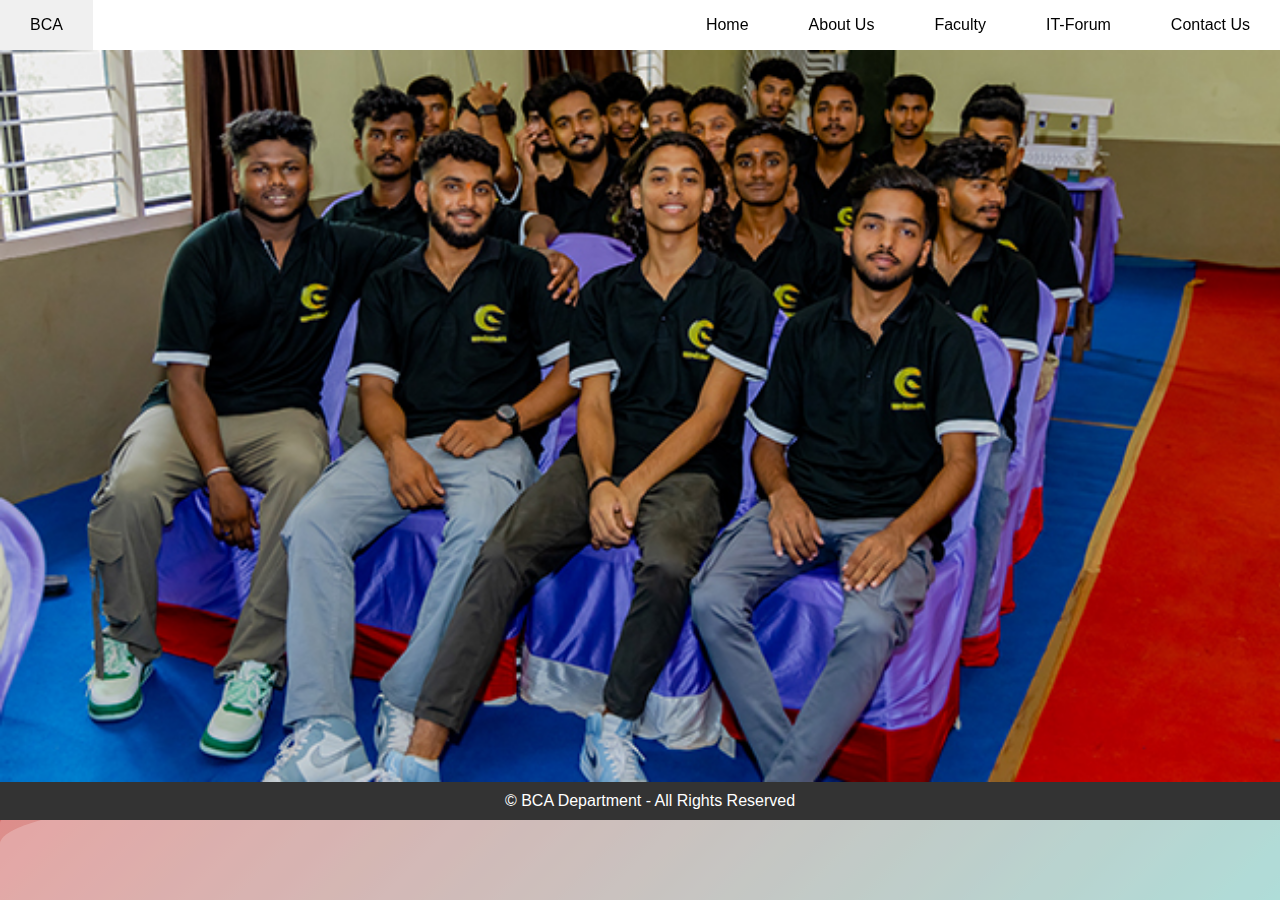
==== index.html @ 91f1d063 "small change in faculty" ====
<!DOCTYPE html>
<html lang="en">

<head>
    <meta charset="UTF-8">
    <meta http-equiv="X-UA-Compatible" content="IE=edge">
    <meta name="viewport" content="width=device-width, initial-scale=1.0">
    <title>BCA Department Website</title>
    <link rel="stylesheet" href="style.css">
    <link rel="stylesheet" href="css/navbar.css">
    <link rel="stylesheet" href="css/faculty.css">
    <link rel="stylesheet" href="./css/home.css">
    <link rel="stylesheet" href="css/itforum.css">
    <link rel="stylesheet" href="css/about.css">
    <link rel="stylesheet" href="css/sidebar-animation.css">
    <!-- <link rel="stylesheet" href="/css/navbar.css"> -->
</head>

<body>
    <!-- Navigation Bar -->
     <div class="new-nav">
    <input class="menu-icon" type="checkbox" id="menu-icon" name="menu-icon"/>
    <label for="menu-icon"></label>
    <nav class="nav"> 		
        <ul class="pt-5">
            <li><a href="index.html">Home</a></li>
            <li><a href="pages/about.html" style="font-size: 30px;">About Us</a></li>
            <li><a href="pages/faculty.html" style="font-size: 30px;">Faculty</a></li>
            <li><a href="pages/it-forum.html" style="font-size: 30px;">IT-Forum</a></li>
            <li><a href="pages/contact.html" style="font-size: 30px;">Contact Us</a></li>
        </ul>
    </nav>
    </div>
    <nav class="side">
        <ul>
            <li><a href="#">BCA</a></li>
            <li class="hideOnMobile"><a href="#" >Home</a></li>
            <li class="hideOnMobile"><a href="pages/about.html" >About Us</a></li>
            <li class="hideOnMobile"><a href="pages/faculty.html" >Faculty</a></li>
            <li class="hideOnMobile"><a href="pages/it-forum.html" >IT-Forum</a></li>
            <li class="hideOnMobile"><a href="pages/contact.html" >Contact Us</a></li>
            
        </ul>
    </nav>

    <!-- BACKGROUND  -->
    <div class="wave"></div>
    <div class="wave"></div>
    <div class="wave"></div>
    
    
    <!-- BACKGROUND  -->

    <!-- Content Section -->
    <div class="content">

        <!-- Home section  -->
        <div id="home">
            <!-- slider section -->
            <div class="slider">
                <figure>
                    <img id="slide-1" src="./slider images/photo1.jpg" alt="">
                    <img id="slide-2" src="./slider images/photo2.jpg" alt="">
                    <img id="slide-3" src="./slider images/photo3.jpg" alt="">
                    <img id="slide-4" src="./slider images/photo4.jpg" alt="">
                    <img id="slide-5" src="./slider images/photo5.jpg" alt="">
                    <img id="slide-6" src="./slider images/photo6.jpg" alt="">
                    <img id="slide-7" src="./slider images/photo7.jpg" alt="">
                    <img id="slide-8" src="./slider images/photo8.jpg" alt="">
                    <img id="slide-11" src="./slider images/photo1.jpg" alt="">
                </figure>

                <!-- black overly  -->
                <div class="black-overly">

                </div>
                <!-- black overly end  -->
            </div>
            <!-- slider end -->
        </div>
    </div>

    <!-- Footer Section -->
    <footer>
        <p>© BCA Department - All Rights Reserved</p>
    </footer>

    <script src="javascript/navbar.js"></script>
    <script src="javascript/faculty.js"></script>
    <script src="javascript/itforum.js"></script>
    <script src="javascript/about.js"></script>
    <!-- <script src="/javascript/navbar.js"></script> -->
</body>

</html>
---- style.css ----
*{
    margin: 0;
    padding: 0;
}

body {
    margin: auto;
    font-family: -apple-system, BlinkMacSystemFont, sans-serif;
    overflow: auto;
    background: linear-gradient(315deg, rgba(101,0,94,1) 3%, rgba(60,132,206,1) 38%, rgba(48,238,226,1) 68%, rgba(255,25,25,1) 98%);
    animation: gradient 15s ease infinite;
    background-size: 400% 400%;
    background-attachment: fixed;
}

/* .hidden {
    display: none;
} */

footer {
    background-color: #333;
    color: white;
    text-align: center;
    padding: 10px;
    width: 100%;
    position: relative;


}


@keyframes gradient {
    0% {
        background-position: 0% 0%;
    }
    50% {
        background-position: 100% 100%;
    }
    100% {
        background-position: 0% 0%;
    }
}

.wave {
    background: rgb(255 255 255 / 25%);
    border-radius: 1000% 1000% 0 0;
    position: fixed;
    width: 200%;
    height: 12em;
    animation: wave 10s -3s linear infinite;
    transform: translate3d(0, 0, 0);
    opacity: 0.8;
    bottom: 0;
    left: 0;
    z-index: -1;
}

.wave:nth-of-type(2) {
    bottom: -1.25em;
    animation: wave 18s linear reverse infinite;
    opacity: 0.8;
}

.wave:nth-of-type(3) {
    bottom: -2.5em;
    animation: wave 20s -1s reverse infinite;
    opacity: 0.9;
}

@keyframes wave {
    2% {
        transform: translateX(1);
    }

    25% {
        transform: translateX(-25%);
    }

    50% {
        transform: translateX(-50%);
    }

    75% {
        transform: translateX(-25%);
    }

    100% {
        transform: translateX(1);
    }
}
---- css/navbar.css ----
.side{
    background-color: white;
    box-shadow: 3px 3px 5px rgba(0, 0, 0, 0.1);
  }
.side ul{
    width: 100%;
    list-style: none;
    display: flex;
    justify-content: flex-end;
    align-items: center;
}
.side li{
    height: 50px;
}
.side a{
    height: 100%;
    padding: 0 30px;
    text-decoration: none;
    display: flex;
    align-items: center;
    color: black;
}
.side a:hover{
    background-color: #f0f0f0;
}
.side li:first-child{
    margin-right: auto;
}
.new-nav{
  display: none;
}
/* .sidebar{
    position: fixed;
    top: 0; 
    right: 0;
    height: 100vh;
    width: 250px;
    background-color: rgba(88, 165, 248, 0.15);
    backdrop-filter: blur(12px);
    box-shadow: -10px 0 10px rgba(0, 0, 0, 0.1);
    list-style: none;
    display: none;
    flex-direction: column;
    align-items: flex-start;
    justify-content: flex-start;
    z-index: 2;
}
.sidebar li{
    width: 100%;
}
.sidebar a{
    width: 100%;
} */
/* .menu-button{
    display: none;
} */
 
@media(max-width: 800px){
  .hideOnMobile{
    display: none;
  }
  .new-nav{
    display: block;
    
  }
  .side{
    height:120px;
  }
  /* .menu-button{
      display: block;
  } */
}
@media(max-width: 400px){
  /* .sidebar{
    width: 100%;
  } */
}
@media(min-width:800 ){
    /* .sidebar{
      
      display: none;

    } */
  }
  @media(max-width: 1250px){
    .side{
      height:60px;
    }
  }
  @media(max-width: 1225px){
    .side{
      height:65px;
    }
  }
  @media(max-width: 1200px){
    .side{
      height:70px;
    }
  }
  @media(max-width: 1175px){
    .side{
      height:75px;
    }
  }
  @media(max-width: 1150px){
    .side{
      height:80px;
    }
  }
  @media(max-width: 1125px){
    .side{
      height:85px;
    }
  }
  @media(max-width: 1100px){
    .side{
      height:89px;
    }
  }
  @media(max-width: 1075px){
    .side{
      height:92.5px;
    }
  }
  @media(max-width: 1050px){
    .side{
      height:95px;
    }
  }
  @media(max-width: 1025px){
    .side{
      height:97.5px;
    }
  }
  @media(max-width: 1000px){
    .side{
      height:100px;
    }
  }
  @media(max-width: 975px){
    .side{
      height:102.5px;
    }
  }
  @media(max-width: 950px){
    .side{
      height:105px;
    }
  }
  @media(max-width: 925px){
    .side{
      height:107.5px;
    }
  }
  @media(max-width: 900px){
    .side{
      height:110px;
    }
  }
  @media(max-width: 875px){
    .side{
      height:112.5px;
    }
  }
  @media(max-width: 850px){
    .side{
      height:115px;
    }
  }
  @media(max-width: 825px){
    .side{
      height:117.5px;
    }
  }

  /* Adding Animation to the sidebar */
 
/* Animating the width of an element */
---- css/faculty.css ----
.faculty{
  margin:20px;
}
#ourfaculty{
    text-align: center;
    margin-top: 20px;
}
#bcahead{
    display: flex;
    flex-wrap: wrap;
    justify-content: center;
    gap: 20px;
}
.person-card {
    display: flex;
    flex-direction: column;
    align-items: center;
    padding: 20px;
    border: 1px solid #021c20;
    border-radius: 8px;
    background-color: rgba(7, 172, 255, 0.2);
    box-shadow: 0 2px 4px rgba(0, 0, 0, 0.1);
    margin: 10px;
    max-width: 300px;
    animation: fadeIn 1s ease-in-out;
    width: 40%;
    min-width: 250px;
}

.person-image {
    width: 100px;
    height: 100px;
    border-radius: 50%;
    object-fit: cover;
    margin-bottom: 10px;
}

.person-name {
    font-weight: bold;
    font-size: 18px;
    margin-bottom: 5px;
}

.person-info {
    font-size: 14px;
    color: #777;
}

@keyframes fadeIn {
    from {
        opacity: 0;
        transform: translateY(-10px);
    }
    to {
        opacity: 1;
        transform: translateY(0);
    }
}
/* @media(max-width:900px){
    #bcahead{
        display: block;
    }
} */

/* Faculty */



.faculty-container {
    display: flex;
    flex-wrap: wrap;
    justify-content: center;
    gap: 20px;
    margin-top: 50px;
    margin-bottom: 50px;
}

.faculty-card {
    background-color: #fff;
    border-radius: 8px;
    box-shadow: 0 2px 4px rgba(0, 0, 0, 0.1);
    padding: 20px;
    text-align: center;
    width: 220px;
    animation: fadeIn 1s ease-in-out;
}

.faculty-image {
    width: 100px;
    height: 100px;
    border-radius: 50%;
    object-fit: cover;
    margin-bottom: 10px;
}

.faculty-name {
    font-weight: bold;
    font-size: 16px;
}

.faculty-info {
    font-size: 14px;
    color: #777;
}

@keyframes fadeIn {
    from {
        opacity: 0;
        transform: translateY(-10px);
    }
    to {
        opacity: 1;
        transform: translateY(0);
    }
}


/* Animation for H1 tag */
.gradient-h1 {
    background: linear-gradient(45deg, #fb770b, #275fb3);
    -webkit-background-clip: text;
    color: transparent;
    font-size: 36px;
    animation: gradientFade 3s infinite alternate;
}

@keyframes gradientFade {
    from {
        opacity: 0.8;
    }
    to {
        opacity: 1;
    }
}

/* Pop Window */

.modal {
            display: none;
            position: fixed;
            z-index: 1;
            left: 0;
            top: 0;
            width: 100%;
            height: 100%;
            overflow: auto;
            background-color: rgba(0, 0, 0, 0.4);
        }

        /* Modal Content/Box */
        .modal-content {
            background-color: #fefefe;
            margin: 15% auto;
            padding: 20px;
            border: 1px solid #888;
            width: 80%;
        }

        /* The Close Button */
        .close {
            color: #aaa;
            float: right;
            font-size: 40px;
            font-weight: bold;
        }
        .close:hover,
        .close:focus {
            color: black;
            text-decoration: none;
            cursor: pointer;
        }

    

        /* New popup box */
        


        .popup-container1,.popup-container2,.popup-container3,.popup-container4,.popup-container5,.popup-container6 {
            position: fixed;
            top: 0;
            left: 0;
            width: 100%;
            height: 100%;
            background-color: rgba(0, 0, 0, 0.5);
            display: none;
            justify-content: center;
            align-items: center;
        }
        
        .popup1,.popup2,.popup3,.popup4,.popup5,.popup6 {
            background-color: #fff;
            padding: 20px;
            border-radius: 10px;
            box-shadow: 0 0 10px rgba(0, 0, 0, 0.2);
            width: 50%;
            margin: 40px auto;
        }
        
        .popup1 h2,.popup2 h2,.popup3 h2,.popup4 h2,.popup5 h2,.popup6 h2 {
            margin-top: 0;
        }
        
        .popup1 button,.popup2 button,.popup3 button,.popup4 button,.popup5 button,.popup6 button {
            background-color: #04AA6D;
            color: #fff;
            padding: 10px 20px;
            border: none;
            border-radius: 5px;
            cursor: pointer;
        }
        
        .popup1 button:hover,.popup2 button:hover,.popup3 button:hover,.popup4 button:hover,.popup5 button:hover,.popup6 button:hover {
            background-color: #45a049;
        }
        
        /* Animation styles */
        .popup-container1,.popup-container2 ,.popup-container3 ,.popup-container4 ,.popup-container5 ,.popup-container6  {
            animation: fadeIn 0.5s;
        }
        
        .popup1,.popup2,.popup3,.popup4,.popup5,.popup6 {
            animation: slideIn 0.5s;
        }
        
        @keyframes fadeIn {
            0% {
                opacity: 0;
            }
            100% {
                opacity: 1;
            }
        }
        
        @keyframes slideIn {
            0% {
                transform: translateY(-100%);
            }
            100% {
                transform: translateY(0);
            }
        }



        /* PROFILE DESIGN */

        .profile-container,.rjshetty,.divyaprof,.viyolaser,.sweedlerod,.suchiclass {
            display: flex;
            flex-direction: row;
            align-items: center;
            padding: 20px;
            border: 1px solid #ddd;
            border-radius: 10px;
            box-shadow: 0 0 10px rgba(0, 0, 0, 0.1);
          }
          
          .profile-pic,.profile-pic2,.profile-pic3,.profile-pic4 ,.profile-pic5 ,.profile-pic6 {
            width: 100px;
            height: 100px;
            border-radius: 50%;
            overflow: hidden;
            margin-right: 20px;
          }
          
          .profile-pic img {
            width: 100%;
            height: 100%;
            object-fit: cover;
          }

          /* 2 */

          .profile-pic2 img {
            width: 100%;
            height: 100%;
            object-fit: cover;

          }
          /* 3 */
          .profile-pic3 img {
            width: 100%;
            height: 100%;
            object-fit: cover;
          }
          /* 4 */
          .profile-pic4 img {
            width: 100%;
            height: 100%;
            object-fit: cover;
          }
          /* 5 */
          .profile-pic5 img {
            width: 100%;
            height: 100%;
            object-fit: cover;
          }
          /* 6 */
          .profile-pic6 img {
            width: 100%;
            height: 100%;
            object-fit: cover;
          }


          
          .profile-info,.profile-info2,.profile-info3,.profile-info4,.profile-info5,.profile-info6 {
            flex: 1;
          }
          
          .name,.name2,.name3,.name4,.name5,.name6 {
            font-size: 24px;
            font-weight: bold;
            margin-bottom: 10px;
          }
          
          .designation,.designation2,.designation3,.designation4,.designation5,.designation6 {
            font-size: 18px;
            color: #666;
            margin-bottom: 10px;
          }
          
          .date-of-joining,.date-of-joining2,.date-of-joining3,.date-of-joining4,.date-of-joining5,.date-of-joining6 {
            font-size: 16px;
            color: #999;
            margin-bottom: 20px;
          }
          
          .qualifications,.qualifications2,.qualifications3,.qualifications4,.qualifications5,.qualifications6 {
            list-style: none;
            padding: 0;
            margin: 0;
          }
          
          .qualifications li {
            font-size: 16px;
            margin-bottom: 10px;
          }

          /* 2 */
          .qualifications2 li {
            font-size: 16px;
            margin-bottom: 10px;
          }
          /* 3 */
          .qualifications3 li {
            font-size: 16px;
            margin-bottom: 10px;
          }
          /* 4 */
          .qualifications4 li {
            font-size: 16px;
            margin-bottom: 10px;
          }
          /* 5 */
          .qualifications5 li {
            font-size: 16px;
            margin-bottom: 10px;
          }
          /* 6 */
          .qualifications6 li {
            font-size: 16px;
            margin-bottom: 10px;
          }


          .qualifications li:before {
            content: "\2022";
            font-size: 18px;
            color: #666;
            margin-right: 10px;
          }
/* 2 */
          .qualifications2 li:before {
            content: "\2022";
            font-size: 18px;
            color: #666;
            margin-right: 10px;
          }
          /* 3 */
          .qualifications3 li:before {
            content: "\2022";
            font-size: 18px;
            color: #666;
            margin-right: 10px;
          }
           /* 4 */
           .qualifications4 li:before {
            content: "\2022";
            font-size: 18px;
            color: #666;
            margin-right: 10px;
          }
           /* 5 */
           .qualifications5 li:before {
            content: "\2022";
            font-size: 18px;
            color: #666;
            margin-right: 10px;
          }
           /* 6 */
           .qualifications6 li:before {
            content: "\2022";
            font-size: 18px;
            color: #666;
            margin-right: 10px;
          }




/* Button Animations */

/* #open-popup1,#open-popup2,#open-popup3,#open-popup4,#open-popup5,#open-popup6 {
  background-color:rgba(237, 145, 7, 0.3);
  color: #e84b17;
  padding: 5px 10px;
  border: none;
  border-radius: 10px;
  border: 2px solid rgba(149, 149, 4,0.1);
  width:125px;
  height: 28px;
  /* height: 30px; */
  /* cursor: pointer;
  transition: background-color 0.3s, box-shadow 0.3s; Add transition effect
} */

#open-popup1:hover, #open-popup2:hover, #open-popup3:hover, #open-popup4:hover, #open-popup5:hover, #open-popup6:hover {
  background-color: rgba(30, 173, 251, 0.9); /* Change background color on hover */
  box-shadow: 10 10 20px rgba(0, 0, 0, 0.2); /* Add box shadow on hover */
  animation: glow 1s infinite; /* Add glow animation on hover */
}

@keyframes glow {
  0% {
    box-shadow: 0 0 10px rgba(0, 0, 0, 0.2);
  }
  50% {
    box-shadow: 0 0 20px rgba(10, 109, 239, 0.4);
  }
  100% {
    box-shadow: 0 0 10px rgba(233, 8, 158, 0.2);
  }
}


#open-popup1:active,#open-popup2:active ,#open-popup3:active ,#open-popup4:active ,#open-popup5:active ,#open-popup6:active {
  transform: translateY(2px); /* Add press effect on click */
  box-shadow: 0 0 10px rgba(11, 42, 245, 0.1); /* Reduce box shadow on click */
}



@media(max-width:700px){
    .profile-container,.rjshetty,.divyaprof,.viyolaser,.sweedlerod,.suchiclass {
        display: flex;
        flex-direction: column;
        align-items: center;
        padding: 20px;
        border: 1px solid #ddd;
        border-radius: 10px;
        box-shadow: 0 0 10px rgba(0, 0, 0, 0.1);
      }
      .profile-pic,.profile-pic2,.profile-pic3,.profile-pic4,.profile-pic5,.profile-pic6 {
        display: flex;
        flex-direction: row;
        align-items: center;

      }
  }

  .button-89{
    margin: 10px;
  }
---- css/home.css ----
.slider{
    overflow: hidden;
}
.slider figure{
    position: relative;
    width: 1300%;
    margin: 0;
    left: 0;
    animation: 20s slider infinite ease-in-out;
}
.slider img{
    width: 7.7%;
    float: left;
}
@keyframes slider{
0%{
    left: 0;
}
7.7%{
    left:0;
}
12.7%{
    left: -100%;
}
17.7%{
    left: -100%;
}
22.7%{
    left: -200%;
}
27.7%{
    left: -200%;
}
32.7%{
    left: -300%;
}
37.7%{
    left: -300%;
}
42.7%{
    left: -400%;
}
47.7%{
    left:-400%;
}
52.7%{
    left: -500%;
}
57.7%{
    left:-500%;
}
62.7%{
    left:-600%;
}
67.7%{
    left:-600%;
}
72.7%{
    left: -700%;
}
77.7%{
    left: -700%;
}
82.7%{
    left: -800%;
}
87.7%{
    left: -800%;
}
92.7%{
    left: -900%;
}
97.7%{
    left: -900%;
}

}
---- css/itforum.css ----
#bcadep{
    text-align: center;
}
#slogan{
    text-align: center;
}
.heading{
    width: 100%;
    background-color: rgb(135, 181, 86);
}
.it-h1 {
    font-size: 3rem;
}

section {
    padding: 50px;
    max-width: 1200px;
    margin: 0 auto;
}

.it-h2 {
    font-size: 2rem;
    margin-bottom: 20px;
}

.it-p {
    font-size: 1.2rem;
}

.achievement-card, .batch-card, .team-member {
    background-color: white;
    padding: 20px;
    border-radius: 10px;
    box-shadow: 0px 4px 8px rgba(0, 0, 0, 0.1);
    margin-bottom: 20px;
    opacity: 0; /* Hidden initially for fade-in effect */
}

.team-gallery {
    display: flex;
    gap: 20px;
}

.team-member img {
    width: 100px;
    height: 100px;
    border-radius: 50%;
    margin-bottom: 10px;
}

/* Animation classes */
.fade-in {
    opacity: 0;
    transform: translateY(20px);
    animation: fadeInUp 1s forwards;
}

@keyframes fadeInUp {
    to {
        opacity: 1;
        transform: translateY(0);
    }
}
---- css/about.css ----
.about-section {
    background-color: #fff;
    padding: 50px;
    text-align: center;
    box-shadow: 0px 4px 20px rgba(0, 0, 0, 0.1);
    animation: fadeIn 2s ease-in-out;
    max-width: 1200px;
    margin: 50px auto;
    border-radius: 10px;
}

.abt-h1 {
    font-size: 3rem;
    color: #333;
    margin-bottom: 20px;
}

.intro,.mission,.vision {
    font-size: 1.2rem;
    color: #555;
    margin: 20px 0;
    line-height: 1.6;
}

.mission, .vision {
    font-style: italic;
    color: #444;
}

.highlights {
    margin-top: 40px;
}

.abt-h2 {
    font-size: 2.5rem;
    color: #222;
    margin-bottom: 20px;
}

.abt-ul {
    list-style: none;
    padding: 0;
}

.abt-li  {
    font-size: 1.2rem;
    color: #5e57df;
    background-color: #eef;
    padding: 15px;
    margin: 10px 0;
    border-radius: 5px;
    animation: slideIn 0.5s ease-in-out;
}

/* Animations */
@keyframes fadeIn {
    from {
        opacity: 0;
    }
    to {
        opacity: 1;
    }
}

@keyframes slideIn {
    from {
        transform: translateY(50px);
        opacity: 0;
    }
    to {
        transform: translateY(0);
        opacity: 1;
    }
}
---- css/sidebar-animation.css ----
[type="checkbox"]:checked,
[type="checkbox"]:not(:checked){
  position: absolute;
  left: -9999px;
}
.menu-icon:checked + label,
.menu-icon:not(:checked) + label{
  position: fixed;
  top: 63px;
  right: 75px;
  display: block;
  width: 30px;
  height: 30px;
  padding: 0;
  margin: 0;
  cursor: pointer;
  z-index: 10;
}
.menu-icon:checked + label:before,
.menu-icon:not(:checked) + label:before{
  position: absolute;
  content: '';
  display: block;
  width: 30px;
  height: 20px;
  z-index: 20;
  top: 0;
  left: 0;
  border-top: 2px solid #ececee;
  border-bottom: 2px solid #ececee;
  transition: border-width 100ms 1500ms ease, 
              top 100ms 1600ms cubic-bezier(0.23, 1, 0.32, 1),
              height 100ms 1600ms cubic-bezier(0.23, 1, 0.32, 1), 
              background-color 200ms ease,
              transform 200ms cubic-bezier(0.23, 1, 0.32, 1);
}
.menu-icon:checked + label:after,
.menu-icon:not(:checked) + label:after{
  position: absolute;
  content: '';
  display: block;
  width: 22px;
  height: 2px;
  z-index: 20;
  top: 10px;
  right: 4px;
  background-color: #ececee;
  margin-top: -1px;
  transition: width 100ms 1750ms ease, 
              right 100ms 1750ms ease,
              margin-top 100ms ease, 
              transform 200ms cubic-bezier(0.23, 1, 0.32, 1);
}
.menu-icon:checked + label:before{
  top: 10px;
  transform: rotate(45deg);
  height: 2px;
  background-color: #ececee;
  border-width: 0;
  transition: border-width 100ms 340ms ease, 
              top 100ms 300ms cubic-bezier(0.23, 1, 0.32, 1),
              height 100ms 300ms cubic-bezier(0.23, 1, 0.32, 1), 
              background-color 200ms 500ms ease,
              transform 200ms 1700ms cubic-bezier(0.23, 1, 0.32, 1);
}
.menu-icon:checked + label:after{
  width: 30px;
  margin-top: 0;
  right: 0;
  transform: rotate(-45deg);
  transition: width 100ms ease,
              right 100ms ease,  
              margin-top 100ms 500ms ease, 
              transform 200ms 1700ms cubic-bezier(0.23, 1, 0.32, 1);
}

.nav{
  position: fixed;
  top: 33px;
  right: 50px;
  display: block;
  width: 80px;
  height: 80px;
  padding: 0;
  margin: 0;
  z-index: 9;
  overflow: hidden;
  box-shadow: 0 8px 30px 0 rgba(0,0,0,0.3);
  background-color: rgba(24, 20, 239, 0.6);
  backdrop-filter: blur(10px); /* Apply blur effect */
  animation: border-transform 7s linear infinite;
  transition: top 350ms 1100ms cubic-bezier(0.23, 1, 0.32, 1),  
              right 350ms 1100ms cubic-bezier(0.23, 1, 0.32, 1),
              transform 250ms 1100ms ease,
              width 650ms 400ms cubic-bezier(0.23, 1, 0.32, 1),
              height 650ms 400ms cubic-bezier(0.23, 1, 0.32, 1);
}
@keyframes border-transform{
    0%,100% { border-radius: 63% 37% 54% 46% / 55% 48% 52% 45%; } 
  14% { border-radius: 40% 60% 54% 46% / 49% 60% 40% 51%; } 
  28% { border-radius: 54% 46% 38% 62% / 49% 70% 30% 51%; } 
  42% { border-radius: 61% 39% 55% 45% / 61% 38% 62% 39%; } 
  56% { border-radius: 61% 39% 67% 33% / 70% 50% 50% 30%; } 
  70% { border-radius: 50% 50% 34% 66% / 56% 68% 32% 44%; } 
  84% { border-radius: 46% 54% 50% 50% / 35% 61% 39% 65%; } 
}

.menu-icon:checked ~ .nav {
  animation-play-state: paused;
  top: 50%;
  right: 50%;
  transform: translate(50%, -50%);
  width: 200%;
  height: 200%;
  transition: top 350ms 700ms cubic-bezier(0.23, 1, 0.32, 1),  
              right 350ms 700ms cubic-bezier(0.23, 1, 0.32, 1),
              transform 250ms 700ms ease,
              width 750ms 1000ms cubic-bezier(0.23, 1, 0.32, 1),
              height 750ms 1000ms cubic-bezier(0.23, 1, 0.32, 1);
}

.nav ul{
  position: absolute;
  top: 50%;
  left: 0;
  display: block;
  width: 100%;
  padding: 0;
  margin: 0;
  z-index: 6;
  text-align: center;
  transform: translateY(-50%);
  list-style: none;
}
.nav ul li{
  position: relative;
  display: block;
  width: 100%;
  padding: 0;
  margin: 10px 0;
  text-align: center;
  list-style: none;
  pointer-events: none;
  opacity: 0;
  visibility: hidden;
  transform: translateY(30px);
  transition: all 250ms linear;
}
.nav ul li:nth-child(1){
  transition-delay: 200ms;
}
.nav ul li:nth-child(2){
  transition-delay: 150ms;
}
.nav ul li:nth-child(3){
  transition-delay: 100ms;
}
.nav ul li:nth-child(4){
  transition-delay: 50ms;
}
.nav ul li a{
  font-family: algerian;
  font-size: 9vh;
  text-transform: uppercase;
  line-height: 1.2;
  font-weight: 800;
  display: inline-block;
  position: relative;
  color: #ececee;
  transition: all 250ms linear;
}
.nav ul li a:hover{
  text-decoration: none;
  color: #ffeba7;
}
.nav ul li a:after{
  display: block;
  position: absolute;
  top: 50%;
  content: '';
  height: 2vh;
  margin-top: -1vh;
  width: 0;
  left: 0;
  background-color: #353746;
  opacity: 0.8;
  transition: width 250ms linear;
}
.nav ul li a:hover:after{
  width: 100%;
}


.menu-icon:checked ~ .nav  ul li {
  pointer-events: auto;
  visibility: visible;
  opacity: 1;
  transform: translateY(0);
  transition: opacity 350ms ease,
              transform 250ms ease;
}
.menu-icon:checked ~ .nav ul li:nth-child(1){
  transition-delay: 1400ms;
}
.menu-icon:checked ~ .nav ul li:nth-child(2){
  transition-delay: 1480ms;
}
.menu-icon:checked ~ .nav ul li:nth-child(3){
  transition-delay: 1560ms;
}
.menu-icon:checked ~ .nav ul li:nth-child(4){
  transition-delay: 1640ms;
}



.logo {
	position: absolute;
	top: 60px;
	left: 50px;
	display: block;
	z-index: 11;
	transition: all 250ms linear;
}
.logo img {
	height: 26px;
	width: auto;
	display: block;
}



@media screen and (max-width: 991px) {
  .menu-icon:checked + label,
  .menu-icon:not(:checked) + label{
    right: 55px;
  }
  .logo {
    left: 30px;
  }
  .nav{
    right: 30px;
  }
  h1{
    font-size: 9vw;
    -webkit-text-stroke: 2px transparent;
    text-stroke: 2px transparent;
    -webkit-text-fill-color: #ffeba7;
    text-fill-color: #ffeba7;
    color: #ffeba7;
  }
  .nav ul li a{
    font-size: 8vh;
  }
}
---- css/navbar.css ----
.side{
    background-color: white;
    box-shadow: 3px 3px 5px rgba(0, 0, 0, 0.1);
  }
.side ul{
    width: 100%;
    list-style: none;
    display: flex;
    justify-content: flex-end;
    align-items: center;
}
.side li{
    height: 50px;
}
.side a{
    height: 100%;
    padding: 0 30px;
    text-decoration: none;
    display: flex;
    align-items: center;
    color: black;
}
.side a:hover{
    background-color: #f0f0f0;
}
.side li:first-child{
    margin-right: auto;
}
.new-nav{
  display: none;
}
/* .sidebar{
    position: fixed;
    top: 0; 
    right: 0;
    height: 100vh;
    width: 250px;
    background-color: rgba(88, 165, 248, 0.15);
    backdrop-filter: blur(12px);
    box-shadow: -10px 0 10px rgba(0, 0, 0, 0.1);
    list-style: none;
    display: none;
    flex-direction: column;
    align-items: flex-start;
    justify-content: flex-start;
    z-index: 2;
}
.sidebar li{
    width: 100%;
}
.sidebar a{
    width: 100%;
} */
/* .menu-button{
    display: none;
} */
 
@media(max-width: 800px){
  .hideOnMobile{
    display: none;
  }
  .new-nav{
    display: block;
    
  }
  .side{
    height:120px;
  }
  /* .menu-button{
      display: block;
  } */
}
@media(max-width: 400px){
  /* .sidebar{
    width: 100%;
  } */
}
@media(min-width:800 ){
    /* .sidebar{
      
      display: none;

    } */
  }
  @media(max-width: 1250px){
    .side{
      height:60px;
    }
  }
  @media(max-width: 1225px){
    .side{
      height:65px;
    }
  }
  @media(max-width: 1200px){
    .side{
      height:70px;
    }
  }
  @media(max-width: 1175px){
    .side{
      height:75px;
    }
  }
  @media(max-width: 1150px){
    .side{
      height:80px;
    }
  }
  @media(max-width: 1125px){
    .side{
      height:85px;
    }
  }
  @media(max-width: 1100px){
    .side{
      height:89px;
    }
  }
  @media(max-width: 1075px){
    .side{
      height:92.5px;
    }
  }
  @media(max-width: 1050px){
    .side{
      height:95px;
    }
  }
  @media(max-width: 1025px){
    .side{
      height:97.5px;
    }
  }
  @media(max-width: 1000px){
    .side{
      height:100px;
    }
  }
  @media(max-width: 975px){
    .side{
      height:102.5px;
    }
  }
  @media(max-width: 950px){
    .side{
      height:105px;
    }
  }
  @media(max-width: 925px){
    .side{
      height:107.5px;
    }
  }
  @media(max-width: 900px){
    .side{
      height:110px;
    }
  }
  @media(max-width: 875px){
    .side{
      height:112.5px;
    }
  }
  @media(max-width: 850px){
    .side{
      height:115px;
    }
  }
  @media(max-width: 825px){
    .side{
      height:117.5px;
    }
  }

  /* Adding Animation to the sidebar */
 
/* Animating the width of an element */
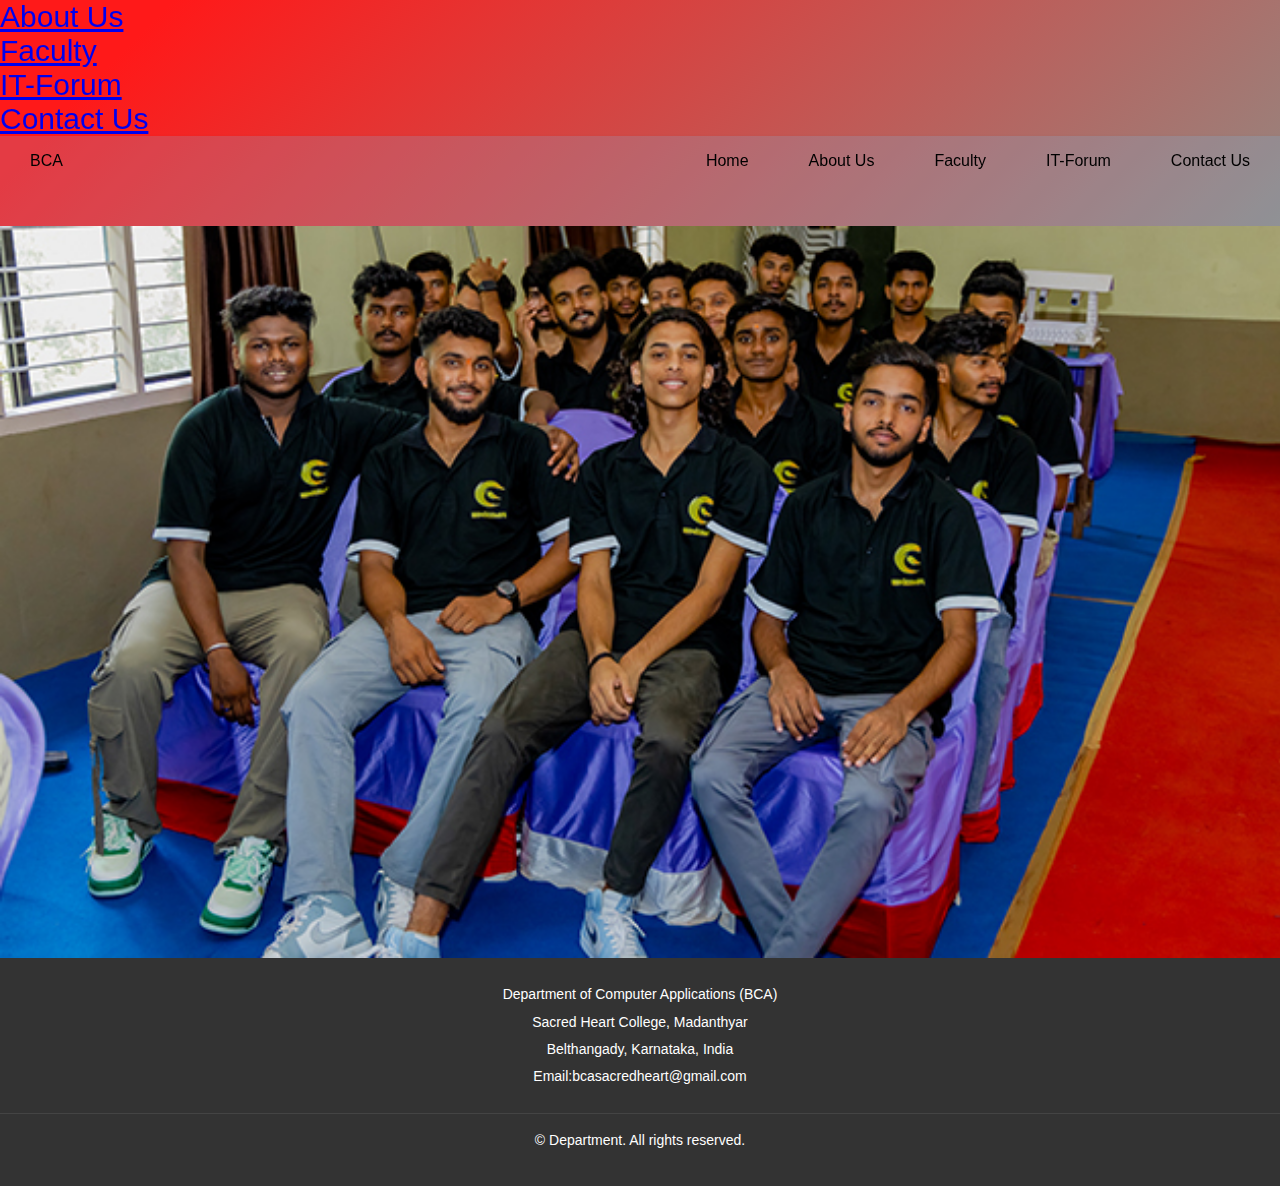
==== commit aed23a7a: "navbar title" ====
--- a/index.html
+++ b/index.html
@@ -23,7 +23,8 @@
     <label for="menu-icon"></label>
     <nav class="nav"> 		
         <ul class="pt-5">
-            <li><a href="index.html">Home</a></li>
+            <li><div class="bcatitle"><h3>Department of BCA</h3>
+                <h5>Sacred Heart College Madanthyar</h5></li>  </div></li>
             <li><a href="pages/about.html" style="font-size: 30px;">About Us</a></li>
             <li><a href="pages/faculty.html" style="font-size: 30px;">Faculty</a></li>
             <li><a href="pages/it-forum.html" style="font-size: 30px;">IT-Forum</a></li>
@@ -81,9 +82,22 @@
     </div>
 
     <!-- Footer Section -->
-    <footer>
-        <p>© BCA Department - All Rights Reserved</p>
-    </footer>
+    <footer class="footer">
+        <div class="footer-container">
+          <div class="footer-section contact-details">
+            <!-- <h2 class="footer-heading">Contact Us</h2> -->
+            <p>Department of Computer Applications (BCA)</p>
+            <p>Sacred Heart College, Madanthyar</p>
+            <p>Belthangady, Karnataka, India</p>
+            <!-- <p>Phone: +91-12345-67890</p> -->
+            <p>Email:bcasacredheart@gmail.com</p>
+          </div>
+      
+        </div>
+        <div class="footer-bottom">
+          <p>&copy; Department. All rights reserved.</p>
+        </div>
+      </footer>
 
     <script src="javascript/navbar.js"></script>
     <script src="javascript/faculty.js"></script>
--- a/style.css
+++ b/style.css
@@ -17,6 +17,8 @@
 /* .hidden {
     display: none;
 } */
+
+
 
 footer {
     background-color: #333;
@@ -90,3 +92,44 @@
     }
 }
 
+/* Footer design */
+.footer {
+    background-color: #333;
+    color: white;
+    padding: 20px 0;
+  }
+  
+  .footer-container {
+    display: flex;
+    justify-content: space-between;
+    flex-wrap: wrap;
+    max-width: 1200px;
+    margin: 0 auto;
+    padding: 0 20px;
+  }
+  
+  .footer-section {
+    flex: 1 1 300px;
+    margin-bottom: 20px;
+  }
+  
+  .footer-heading {
+    font-size: 18px;
+    margin-bottom: 10px;
+    text-transform: uppercase;
+  }
+  
+  .footer p {
+    margin: 5px 0;
+    font-size: 14px;
+    line-height: 1.6;
+  }
+  
+  .footer-bottom {
+    text-align: center;
+    padding: 10px;
+    font-size: 12px;
+    border-top: 1px solid #444;
+  }
+  
+
--- a/css/navbar.css
+++ b/css/navbar.css
@@ -1,6 +1,65 @@
+.bcatitle {
+  /* width: 250px; */
+  /* height: 20px; */
+  background-color:rgba(4, 4, 58, 0.3);
+  margin: 10px;
+  color: #fff;
+  border-radius: 15px;
+  padding: 20px;
+  box-shadow: 0 4px 10px rgba(0, 0, 0, 0.1);
+  /* animation: zoomIn 1.5s ease-out, bounce 2s infinite alternate; */
+}
+
+.bcatitle .title {
+  font-size: 16px;
+  font-weight: bold;
+  margin: 0;
+  /* animation: fadeInText 1.5s ease-in; */
+}
+
+.bcatitle .subtitle {
+  font-size: 10px;
+  margin-top: 5px;
+  color: #ffcc00;
+  /* animation: fadeInText 2s ease-in; */
+}
+.bcatitle h3{
+  text-align: center;
+}
+
+/* Animations */
+/* @keyframes zoomIn {
+  from {
+      transform: scale(0.5);
+      opacity: 0;
+  }
+  to {
+      transform: scale(1);
+      opacity: 1;
+  }
+}
+
+@keyframes bounce {
+  from {
+      transform: translateY(0);
+  }
+  to {
+      transform: translateY(-10px);
+  }
+}
+
+@keyframes fadeInText {
+  from {
+      opacity: 0;
+  }
+  to {
+      opacity: 1;
+  }
+} */
 .side{
-    background-color: white;
+    background-color: rgba(119, 194, 238,0.2);
     box-shadow: 3px 3px 5px rgba(0, 0, 0, 0.1);
+    height: 90px;
   }
 .side ul{
     width: 100%;
@@ -84,57 +143,57 @@
   }
   @media(max-width: 1250px){
     .side{
-      height:60px;
+      height:91px;
     }
   }
   @media(max-width: 1225px){
     .side{
-      height:65px;
+      height:92px;
     }
   }
   @media(max-width: 1200px){
     .side{
-      height:70px;
+      height:93px;
     }
   }
   @media(max-width: 1175px){
     .side{
-      height:75px;
+      height:94px;
     }
   }
   @media(max-width: 1150px){
     .side{
-      height:80px;
+      height:95px;
     }
   }
   @media(max-width: 1125px){
     .side{
-      height:85px;
+      height:96px;
     }
   }
   @media(max-width: 1100px){
     .side{
-      height:89px;
+      height:97px;
     }
   }
   @media(max-width: 1075px){
     .side{
-      height:92.5px;
+      height:98px;
     }
   }
   @media(max-width: 1050px){
     .side{
-      height:95px;
+      height:99px;
     }
   }
   @media(max-width: 1025px){
     .side{
-      height:97.5px;
+      height:100px;
     }
   }
   @media(max-width: 1000px){
     .side{
-      height:100px;
+      height:101px;
     }
   }
   @media(max-width: 975px){
--- a/css/itforum.css
+++ b/css/itforum.css
@@ -3,6 +3,10 @@
 }
 #slogan{
     text-align: center;
+}
+.alpic{
+  width: 90%;
+  border-radius: 8px;
 }
 .heading{
     width: 100%;
@@ -21,6 +25,7 @@
 .it-h2 {
     font-size: 2rem;
     margin-bottom: 20px;
+    text-align: center;
 }
 
 .it-p {
@@ -61,3 +66,133 @@
         transform: translateY(0);
     }
 }
+
+
+/* it forum members */
+.h1tag {
+    color: #333;
+    margin-bottom: 20px;
+    text-align: center;
+
+    animation: slideIn 1s ease-out forwards;
+  }
+
+.members-container {
+    display: grid;
+    grid-template-columns: 1fr;
+    gap: 20px;
+    max-width: 1200px;
+  }
+
+  .member-card {
+    background-color: #fff;
+    border-radius: 10px;
+    box-shadow: 0 4px 10px rgba(0, 0, 0, 0.1);
+    overflow: hidden;
+    text-align: center;
+    transition: transform 0.3s ease;
+    animation: fadeIn 1.5s ease-in forwards;
+    transform: translateY(20px);
+  }
+
+  .member-card:hover {
+    transform: scale(1.05);
+  }
+
+  .member-photo img {
+    width: 100%;
+    height: 300px;
+    object-fit: cover;
+  }
+
+  .member-info {
+    padding: 20px;
+  }
+
+  .member-info h2 {
+    color: #0073e6;
+    font-size: 24px;
+    margin-bottom: 10px;
+  }
+
+  .member-info h3 {
+    color: #555;
+    font-size: 18px;
+    margin-bottom: 5px;
+  }
+
+  .member-info p {
+    color: #777;
+    font-size: 16px;
+  }
+
+  @keyframes fadeIn {
+    0% {
+      opacity: 0;
+      transform: translateY(20px);
+    }
+    100% {
+      opacity: 1;
+      transform: translateY(0);
+    }
+  }
+
+  @keyframes slideIn {
+    0% {
+      opacity: 0;
+      transform: translateX(-100%);
+    }
+    100% {
+      opacity: 1;
+      transform: translateX(0);
+    }
+  }
+
+  /* Media query for desktop (screens wider than 768px) */
+  @media (min-width: 550px) {
+    .members-container {
+      grid-template-columns: 1fr 1fr;
+    }
+  }
+
+  /* Media query for larger screens (optional for extra styling) */
+  @media (min-width: 1200px) {
+    .members-container {
+      grid-template-columns: repeat(2, 1fr);
+    }
+  }
+  .memberhead{
+    display: flex;
+    justify-content: center;
+  }
+
+
+
+  /* OUR ALUMNI */
+
+  .container {
+    display: flex;
+    justify-content: center;
+    align-items: center;
+    width: 100%;
+    padding: 20px;
+}
+
+.alumni-file {
+    background-color: white;
+    border: 2px solid #ccc;
+    border-radius: 15px;
+    padding: 20px;
+    text-align: center;
+    width: 80%;
+    max-width: 600px;
+    box-shadow: 0 4px 8px rgba(0, 0, 0, 0.1);
+}
+
+.alumni-file h2 {
+    margin-top: 0;
+}
+
+.alumni-file input[type="file"] {
+    margin-top: 20px;
+}--- a/css/sidebar-animation.css
+++ b/css/sidebar-animation.css
@@ -246,9 +246,9 @@
     font-size: 9vw;
     -webkit-text-stroke: 2px transparent;
     text-stroke: 2px transparent;
-    -webkit-text-fill-color: #ffeba7;
-    text-fill-color: #ffeba7;
-    color: #ffeba7;
+    -webkit-text-fill-color: black;
+    text-fill-color: black;
+    color:black;
   }
   .nav ul li a{
     font-size: 8vh;
--- a/css/navbar.css
+++ b/css/navbar.css
@@ -1,6 +1,65 @@
+.bcatitle {
+  /* width: 250px; */
+  /* height: 20px; */
+  background-color:rgba(4, 4, 58, 0.3);
+  margin: 10px;
+  color: #fff;
+  border-radius: 15px;
+  padding: 20px;
+  box-shadow: 0 4px 10px rgba(0, 0, 0, 0.1);
+  /* animation: zoomIn 1.5s ease-out, bounce 2s infinite alternate; */
+}
+
+.bcatitle .title {
+  font-size: 16px;
+  font-weight: bold;
+  margin: 0;
+  /* animation: fadeInText 1.5s ease-in; */
+}
+
+.bcatitle .subtitle {
+  font-size: 10px;
+  margin-top: 5px;
+  color: #ffcc00;
+  /* animation: fadeInText 2s ease-in; */
+}
+.bcatitle h3{
+  text-align: center;
+}
+
+/* Animations */
+/* @keyframes zoomIn {
+  from {
+      transform: scale(0.5);
+      opacity: 0;
+  }
+  to {
+      transform: scale(1);
+      opacity: 1;
+  }
+}
+
+@keyframes bounce {
+  from {
+      transform: translateY(0);
+  }
+  to {
+      transform: translateY(-10px);
+  }
+}
+
+@keyframes fadeInText {
+  from {
+      opacity: 0;
+  }
+  to {
+      opacity: 1;
+  }
+} */
 .side{
-    background-color: white;
+    background-color: rgba(119, 194, 238,0.2);
     box-shadow: 3px 3px 5px rgba(0, 0, 0, 0.1);
+    height: 90px;
   }
 .side ul{
     width: 100%;
@@ -84,57 +143,57 @@
   }
   @media(max-width: 1250px){
     .side{
-      height:60px;
+      height:91px;
     }
   }
   @media(max-width: 1225px){
     .side{
-      height:65px;
+      height:92px;
     }
   }
   @media(max-width: 1200px){
     .side{
-      height:70px;
+      height:93px;
     }
   }
   @media(max-width: 1175px){
     .side{
-      height:75px;
+      height:94px;
     }
   }
   @media(max-width: 1150px){
     .side{
-      height:80px;
+      height:95px;
     }
   }
   @media(max-width: 1125px){
     .side{
-      height:85px;
+      height:96px;
     }
   }
   @media(max-width: 1100px){
     .side{
-      height:89px;
+      height:97px;
     }
   }
   @media(max-width: 1075px){
     .side{
-      height:92.5px;
+      height:98px;
     }
   }
   @media(max-width: 1050px){
     .side{
-      height:95px;
+      height:99px;
     }
   }
   @media(max-width: 1025px){
     .side{
-      height:97.5px;
+      height:100px;
     }
   }
   @media(max-width: 1000px){
     .side{
-      height:100px;
+      height:101px;
     }
   }
   @media(max-width: 975px){
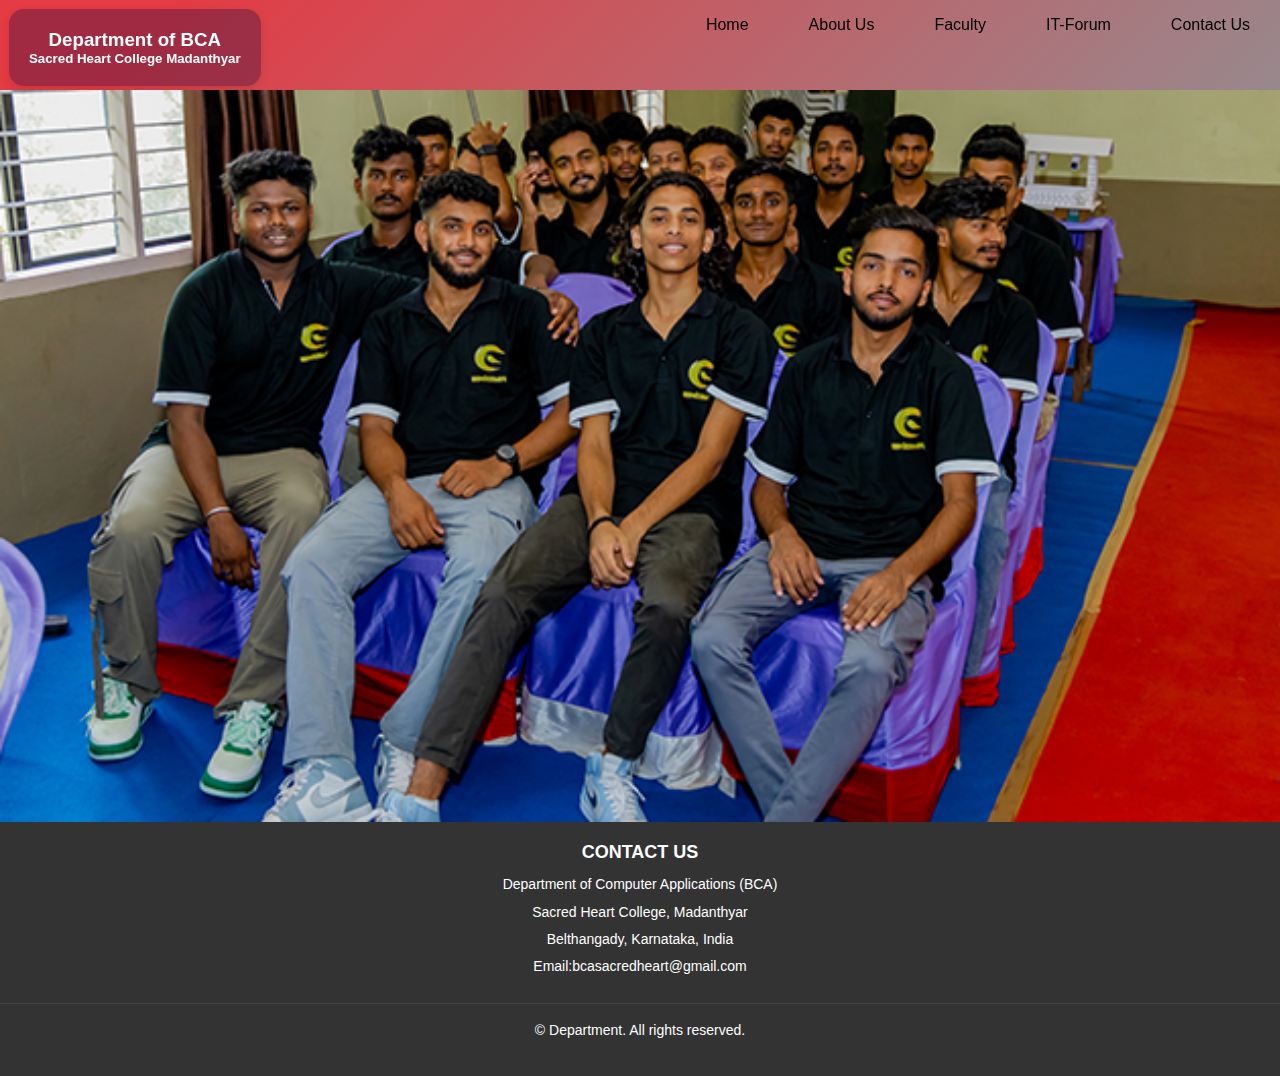
==== commit caef0148: "it forum members photo updated" ====
--- a/index.html
+++ b/index.html
@@ -23,8 +23,7 @@
     <label for="menu-icon"></label>
     <nav class="nav"> 		
         <ul class="pt-5">
-            <li><div class="bcatitle"><h3>Department of BCA</h3>
-                <h5>Sacred Heart College Madanthyar</h5></li>  </div></li>
+            <li><a href="index.html">Home</a></li>
             <li><a href="pages/about.html" style="font-size: 30px;">About Us</a></li>
             <li><a href="pages/faculty.html" style="font-size: 30px;">Faculty</a></li>
             <li><a href="pages/it-forum.html" style="font-size: 30px;">IT-Forum</a></li>
@@ -34,7 +33,8 @@
     </div>
     <nav class="side">
         <ul>
-            <li><a href="#">BCA</a></li>
+            <li><div class="bcatitle"><h3>Department of BCA</h3>
+                <h5>Sacred Heart College Madanthyar</h5></li>  </div></li>
             <li class="hideOnMobile"><a href="#" >Home</a></li>
             <li class="hideOnMobile"><a href="pages/about.html" >About Us</a></li>
             <li class="hideOnMobile"><a href="pages/faculty.html" >Faculty</a></li>
@@ -85,7 +85,7 @@
     <footer class="footer">
         <div class="footer-container">
           <div class="footer-section contact-details">
-            <!-- <h2 class="footer-heading">Contact Us</h2> -->
+            <h2 class="footer-heading">Contact Us</h2>
             <p>Department of Computer Applications (BCA)</p>
             <p>Sacred Heart College, Madanthyar</p>
             <p>Belthangady, Karnataka, India</p>
--- a/css/navbar.css
+++ b/css/navbar.css
@@ -2,7 +2,7 @@
   /* width: 250px; */
   /* height: 20px; */
   background-color:rgba(4, 4, 58, 0.3);
-  margin: 10px;
+  margin: 9px;
   color: #fff;
   border-radius: 15px;
   padding: 20px;
--- a/css/navbar.css
+++ b/css/navbar.css
@@ -2,7 +2,7 @@
   /* width: 250px; */
   /* height: 20px; */
   background-color:rgba(4, 4, 58, 0.3);
-  margin: 10px;
+  margin: 9px;
   color: #fff;
   border-radius: 15px;
   padding: 20px;
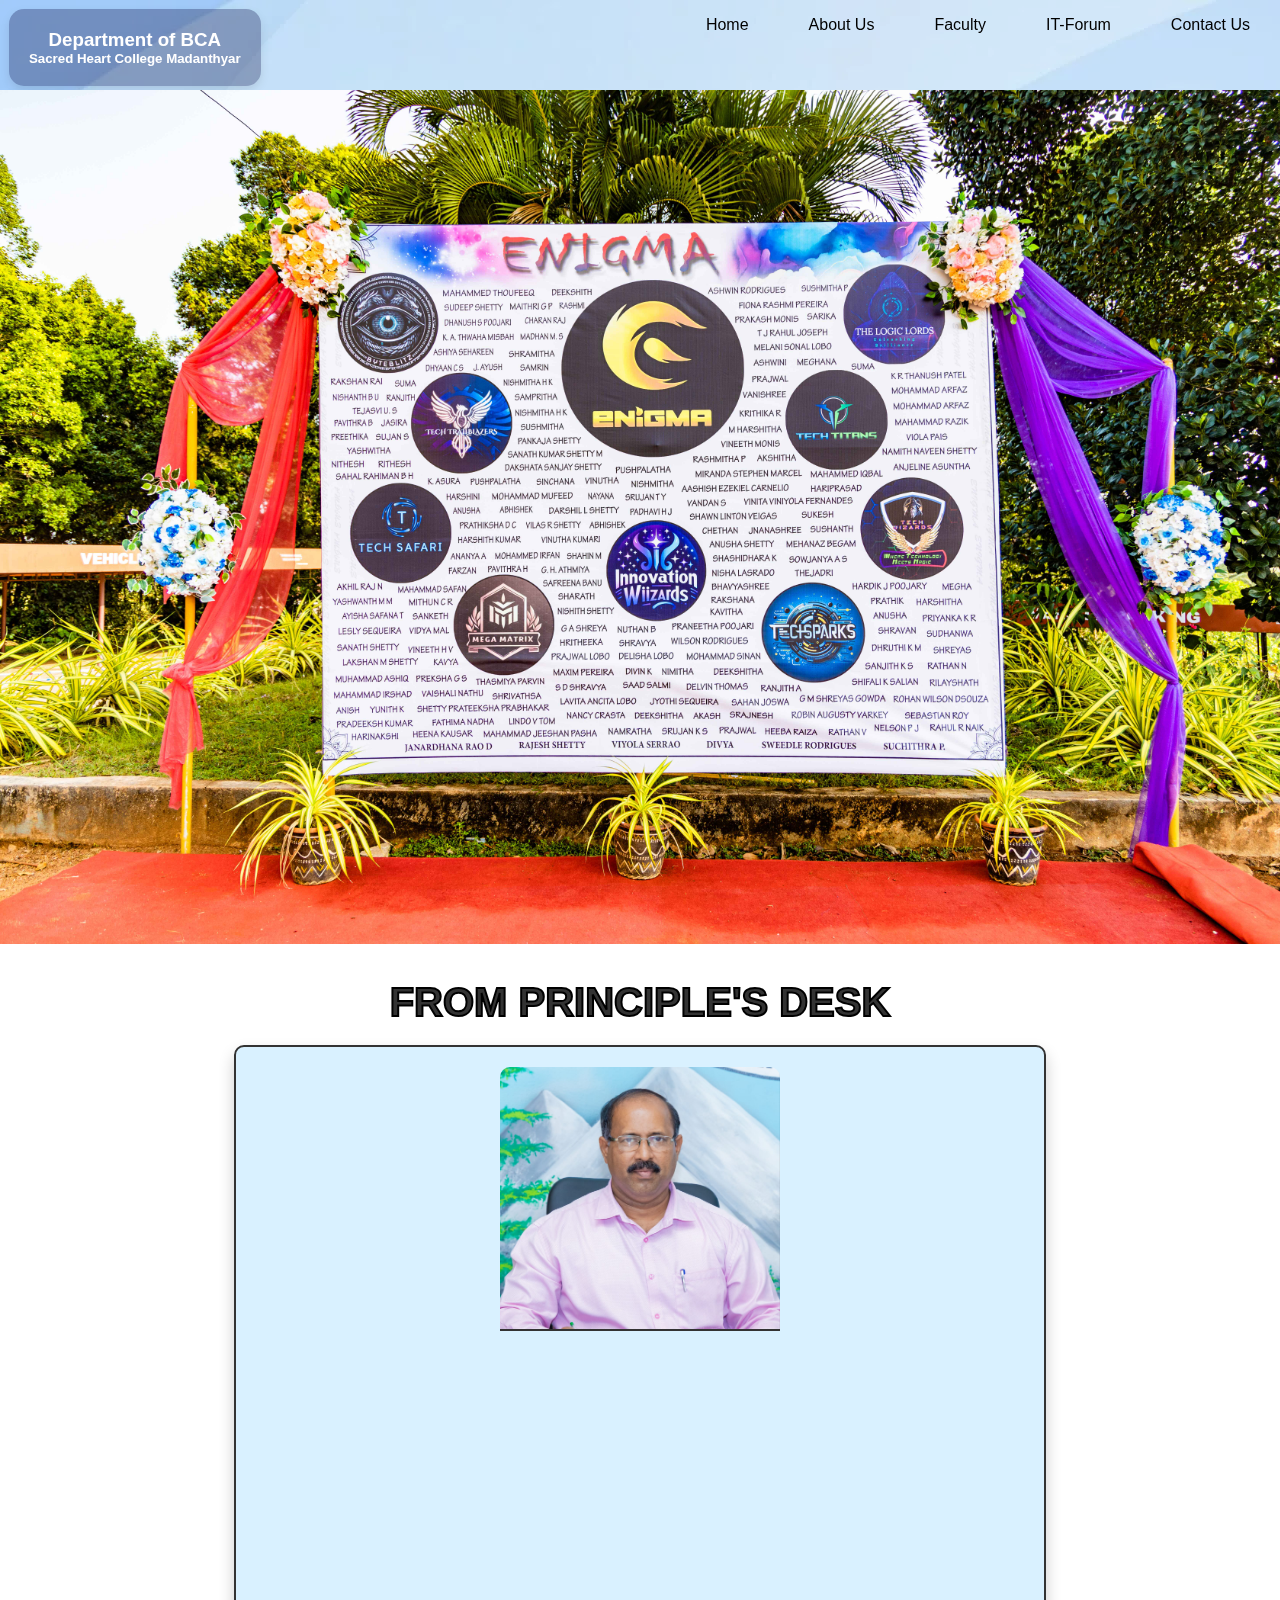
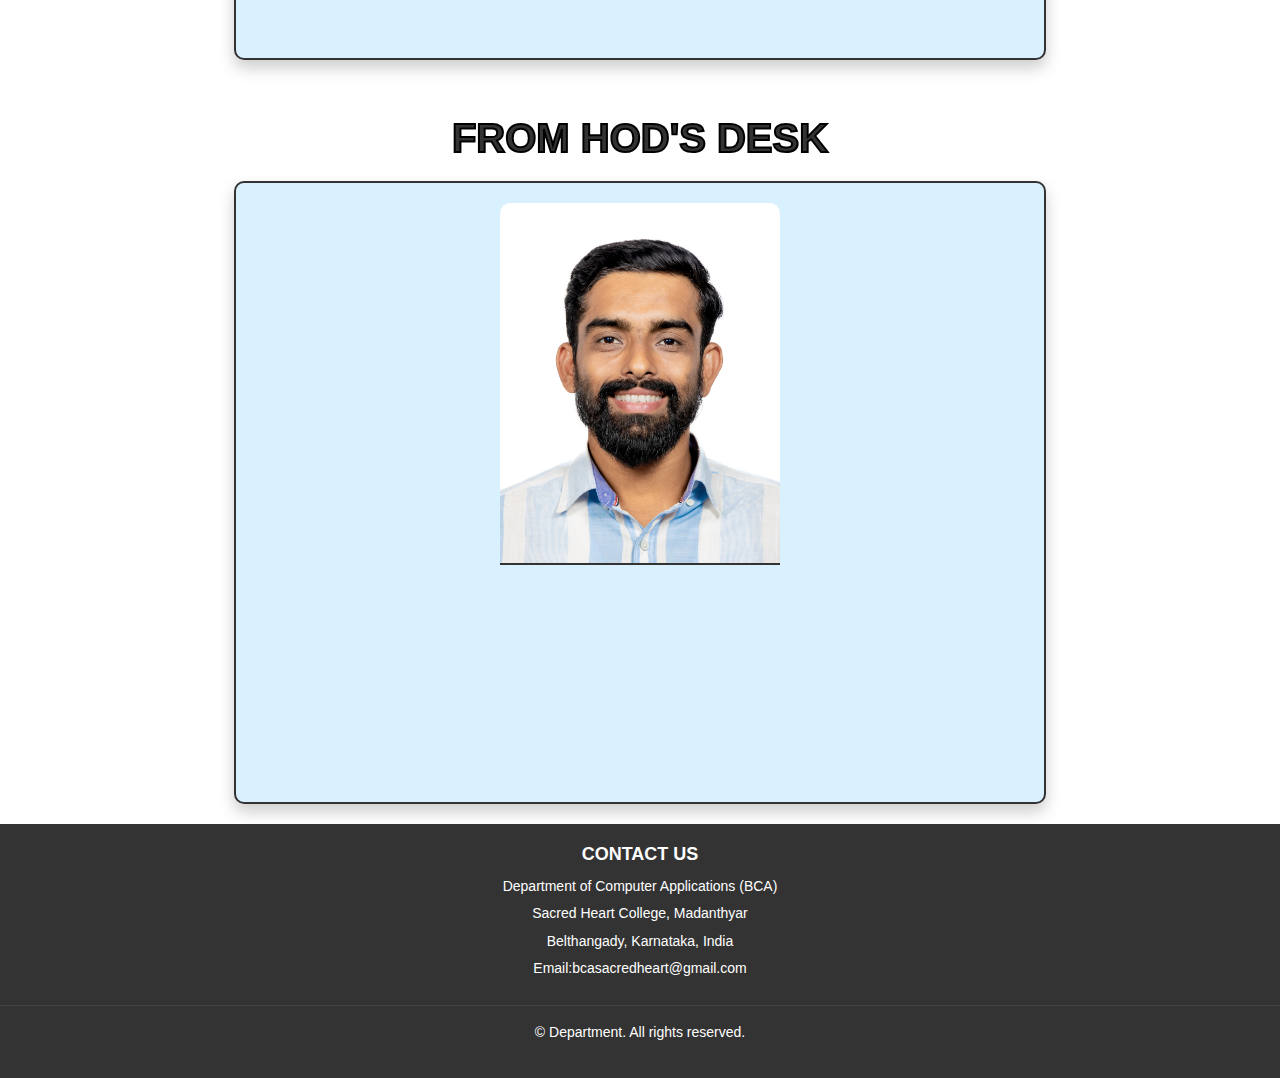
==== commit 45c0978d: "Principles desk and HOD's desk templates are done" ====
--- a/index.html
+++ b/index.html
@@ -77,7 +77,46 @@
                 </div>
                 <!-- black overly end  -->
             </div>
+
             <!-- slider end -->
+             <br><br>
+             <div>
+                <h6 id="princ">FROM PRINCIPLE'S DESK</h6>
+
+            <div class="principals-desk">
+                <img src="images/principal.jpg" alt="Principal Image" class="desk-image">
+                <p class="description">
+                    Welcome to the Principal's Desk! We are committed to providing quality education to all our students. Our school aims to foster growth and learning in a supportive environment.
+                    Welcome to the Principal's Desk! We are committed to providing quality education to all our students. Our school aims to foster growth and learning in a supportive environment.
+                    Welcome to the Principal's Desk! We are committed to providing quality education to all our students. Our school aims to foster growth and learning in a supportive environment.
+                    Welcome to the Principal's Desk! We are committed to providing quality education to all our students. Our school aims to foster growth and learning in a supportive environment.
+                    Welcome to the Principal's Desk! We are committed to providing quality education to all our students. Our school aims to foster growth and learning in a supportive environment.
+                    Welcome to the Principal's Desk! We are committed to providing quality education to all our students. Our school aims to foster growth and learning in a supportive environment.
+                    Welcome to the Principal's Desk! We are committed to providing quality education to all our students. Our school aims to foster growth and learning in a supportive environment.
+                    Welcome to the Principal's Desk! We are committed to providing quality education to all our students. Our school aims to foster growth and learning in a supportive environment.
+                    Welcome to the Principal's Desk! We are committed to providing quality education to all our students. Our school aims to foster growth and learning in a supportive environment.
+
+                </p>
+            </div></div>
+            <br><br>
+
+            <!-- From HOD's Desk -->
+
+            <div>
+                <h6 id="hod">FROM HOD'S DESK</h6>
+
+            <div id="hodDesk" class="hod-desk">
+                <img src="images/jrd.jpg" alt="HOD Image" class="desk-image">
+                <p class="description">
+                    Welcome to the HOD's Desk! As the head of the department, I ensure that our faculty delivers the best education and guidance to our students, preparing them for future success.
+                    Welcome to the HOD's Desk! As the head of the department, I ensure that our faculty delivers the best education and guidance to our students, preparing them for future success.
+                    Welcome to the HOD's Desk! As the head of the department, I ensure that our faculty delivers the best education and guidance to our students, preparing them for future success.
+                    Welcome to the HOD's Desk! As the head of the department, I ensure that our faculty delivers the best education and guidance to our students, preparing them for future success.
+                    Welcome to the HOD's Desk! As the head of the department, I ensure that our faculty delivers the best education and guidance to our students, preparing them for future success.
+                    Welcome to the HOD's Desk! As the head of the department, I ensure that our faculty delivers the best education and guidance to our students, preparing them for future success.
+                </p>
+            </div></div>
+            
         </div>
     </div>
 
--- a/style.css
+++ b/style.css
@@ -6,12 +6,13 @@
 
 body {
     margin: auto;
-    font-family: -apple-system, BlinkMacSystemFont, sans-serif;
+    font-family:sans-serif;
     overflow: auto;
-    background: linear-gradient(315deg, rgba(101,0,94,1) 3%, rgba(60,132,206,1) 38%, rgba(48,238,226,1) 68%, rgba(255,25,25,1) 98%);
-    animation: gradient 15s ease infinite;
-    background-size: 400% 400%;
+    /* background: linear-gradient(315deg, rgba(101,0,94,1) 3%, rgba(60,132,206,1) 38%, rgba(48,238,226,1) 68%, rgba(255,25,25,1) 98%); */
+    /* animation: gradient 15s ease infinite; */
+    /* background-size: 400% 400%; */
     background-attachment: fixed;
+    background-image: url("images/background1.jpg");
 }
 
 /* .hidden {
--- a/css/faculty.css
+++ b/css/faculty.css
@@ -118,11 +118,14 @@
 
 /* Animation for H1 tag */
 .gradient-h1 {
-    background: linear-gradient(45deg, #fb770b, #275fb3);
+    /* background: linear-gradient(45deg, #0b87fb, #ff2f05); */
     -webkit-background-clip: text;
-    color: transparent;
-    font-size: 36px;
+    color: rgba(0, 128, 255,0);
+    -webkit-text-stroke:2px  #1808f8;
+    font-size: 50px;
+    font-family: candara;
     animation: gradientFade 3s infinite alternate;
+    
 }
 
 @keyframes gradientFade {
--- a/css/home.css
+++ b/css/home.css
@@ -74,4 +74,126 @@
     left: -900%;
 }
 
+}
+
+/* Principles desk */
+#princ{
+    text-align: center;
+    font-family: sans-serif;
+    font-size: 40px;
+    color: #333;
+    -webkit-text-stroke: 2px black;
+}
+
+.principals-desk {
+    width: 60%;
+    margin: 20px auto;
+    text-align: center;
+    border: 2px solid #333;
+    background-color: rgba(128, 210, 255, 0.3);
+    padding: 20px;
+    border-radius: 10px;
+    box-shadow: 0 8px 16px rgba(0, 0, 0, 0.2); /* Updated shadow */
+    overflow: hidden;
+    animation: fadeIn 2s ease-in-out;
+}
+
+.desk-image {
+    width: 280px;
+    border-bottom: 2px solid #333;
+    border-radius: 10px 10px 0 0;
+}
+
+.description {
+    font-size: 16px;
+    color: #555;
+    margin-top: 15px;
+    opacity: 0;
+    animation: fadeInText 2s ease-in-out forwards;
+    animation-delay: 1s;
+}
+
+@keyframes fadeIn {
+    0% {
+        opacity: 0;
+        transform: translateY(-20px);
+    }
+    100% {
+        opacity: 1;
+        transform: translateY(0);
+    }
+}
+
+@keyframes fadeInText {
+    0% {
+        opacity: 0;
+    }
+    100% {
+        opacity: 1;
+    }
+}
+
+
+/* HOD's Desk */
+
+/* HOD's Desk (Same styles with a different class) */
+#hod{
+    text-align: center;
+    font-family: sans-serif;
+    font-size: 40px;
+    color: #333;
+    -webkit-text-stroke: 2px black;
+}
+.hod-desk {
+    width: 60%;
+    margin: 20px auto;
+    text-align: center;
+    border: 2px solid #333;
+    background-color: rgba(128, 210, 255, 0.3);
+    padding: 20px;
+    border-radius: 10px;
+    box-shadow: 0 8px 16px rgba(0, 0, 0, 0.2); /* Updated shadow */
+    overflow: hidden;
+    animation: fadeInHod 2s ease-in-out;
+}
+
+@keyframes fadeIn {
+    0% {
+        opacity: 0;
+        transform: translateY(-20px);
+    }
+    100% {
+        opacity: 1;
+        transform: translateY(0);
+    }
+}
+
+@keyframes fadeInHod {
+    0% {
+        opacity: 0;
+        transform: translateY(-20px);
+    }
+    100% {
+        opacity: 1;
+        transform: translateY(0);
+    }
+}
+
+
+/* Responsive desk-image */
+
+@media (max-width: 550px) {
+    .desk-image {
+        width: 260px; /* Change the image width to 25px on small screens */
+    }
+}
+@media (max-width: 450px) {
+    .desk-image {
+        width: 245px; /* Change the image width to 25px on small screens */
+    }
+}
+@media (max-width: 425px) {
+    .desk-image {
+        width: 220px; /* Change the image width to 25px on small screens */
+    }
 }--- a/css/itforum.css
+++ b/css/itforum.css
@@ -22,11 +22,29 @@
     margin: 0 auto;
 }
 
+.it-h4 {
+    font-size: 40px;
+    font-family: rockwell;
+    color:#031268;
+    margin-bottom: 20px;
+    text-align: center;
+    -webkit-text-stroke: 0.3vh #372aee;
+    position: relative;
+    left: 20;
+}
+
 .it-h2 {
-    font-size: 2rem;
-    margin-bottom: 20px;
-    text-align: center;
-}
+  font-size: 40px;
+  font-family: book antiqua;
+  color:#fe670a;
+  margin-bottom: 20px;
+  text-align: center;
+  -webkit-text-stroke: 0.3vh #ee2ac3;
+  position: relative;
+  left: 20;
+}
+
+
 
 .it-p {
     font-size: 1.2rem;
@@ -70,12 +88,36 @@
 
 /* it forum members */
 .h1tag {
-    color: #333;
+    
     margin-bottom: 20px;
-    text-align: center;
-
-    animation: slideIn 1s ease-out forwards;
-  }
+    font-size: 50px;
+    color: transparent;
+    /* text-align: center; */
+
+}
+.h1tag{
+  
+  -webkit-text-stroke: 3px darkmagenta;
+  position: relative;
+}
+
+.h1tag::before{
+  content: "MEET OUR IT FORUM TEAM";
+  position: absolute;
+  width: 0%;
+  height: 100%;
+  overflow: hidden;
+  color: darkmagenta;
+  border-right: 8px solid darkmagenta;
+  transition: 1s ease-in-out;
+}
+
+.h1tag:hover:before{
+  width: 100%;
+  filter: drop-shadow(0 0 25px darkmagenta);
+}
+
+
 
 .members-container {
     display: grid;
@@ -195,4 +237,35 @@
 
 .alumni-file input[type="file"] {
     margin-top: 20px;
-}+}
+.abt-h2{
+  color: aqua;
+  -webkit-text-stroke:  #2adaee;
+  
+}
+
+
+/* Typing Animation for p tag */
+
+.textp{
+  font-size: 24px;
+  /* letter-spacing: 10px; */
+  font-family: monospace;
+  /* border-right: 5px solid;
+  width: 100%;
+  white-space: nowrap;
+  overflow: hidden; */
+  /* animation:
+    typing 2s ,
+    cursor 4s step-end infinite alternate; */
+}
+/* @keyframes cursor{
+  50%{
+    border-color: transparent;
+  }
+}
+@keyframes typing{
+  from{
+    width:0;
+  }
+} */--- a/css/about.css
+++ b/css/about.css
@@ -12,13 +12,15 @@
 
 .abt-h1 {
     font-size: 3rem;
-    color: #333;
+    color: #0ef406;
     margin-bottom: 20px;
+    font-family: Castellar;
+    -webkit-text-stroke: 0.1vh #2a44ee;
 }
 
 .intro,.mission,.vision {
     font-size: 1.2rem;
-    color: #555;
+    color: #0a0337;
     margin: 20px 0;
     line-height: 1.6;
 }
@@ -73,3 +75,6 @@
         opacity: 1;
     }
 }
+.mission{
+    text-align: left;
+}
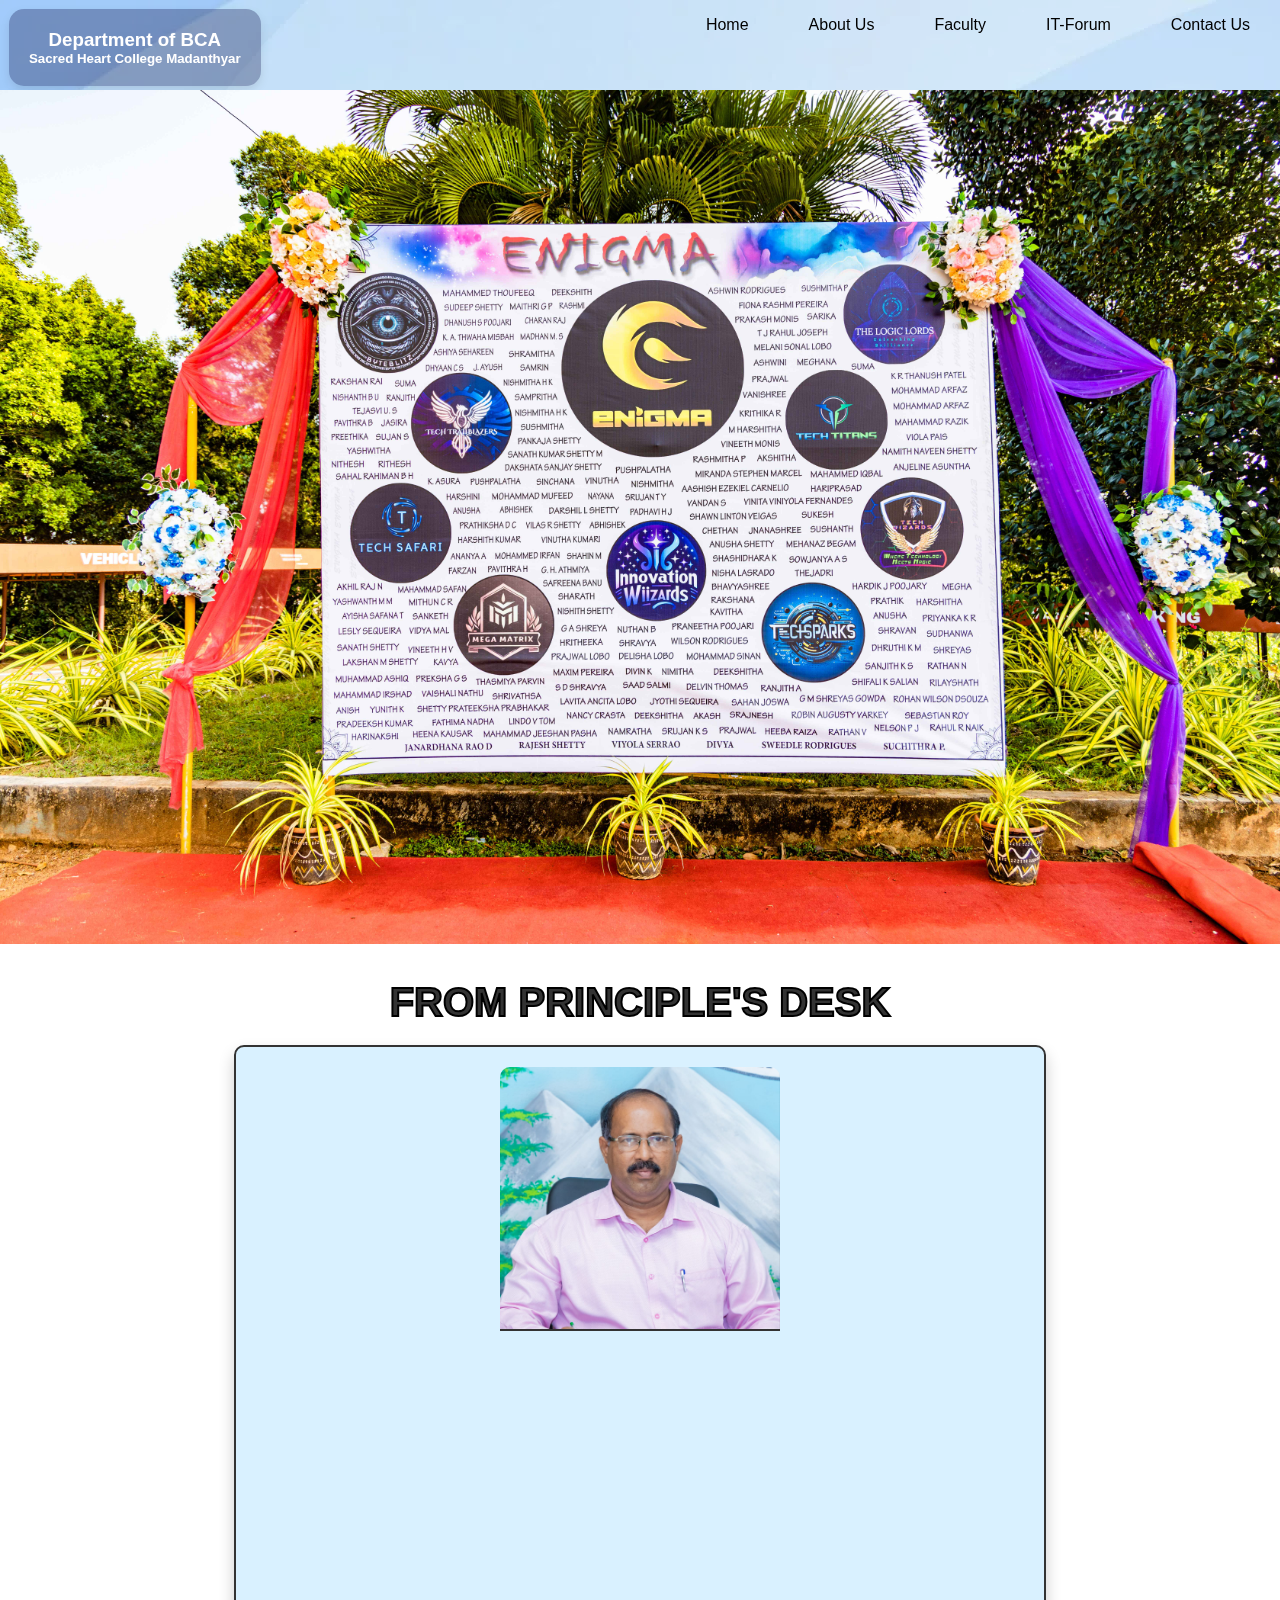
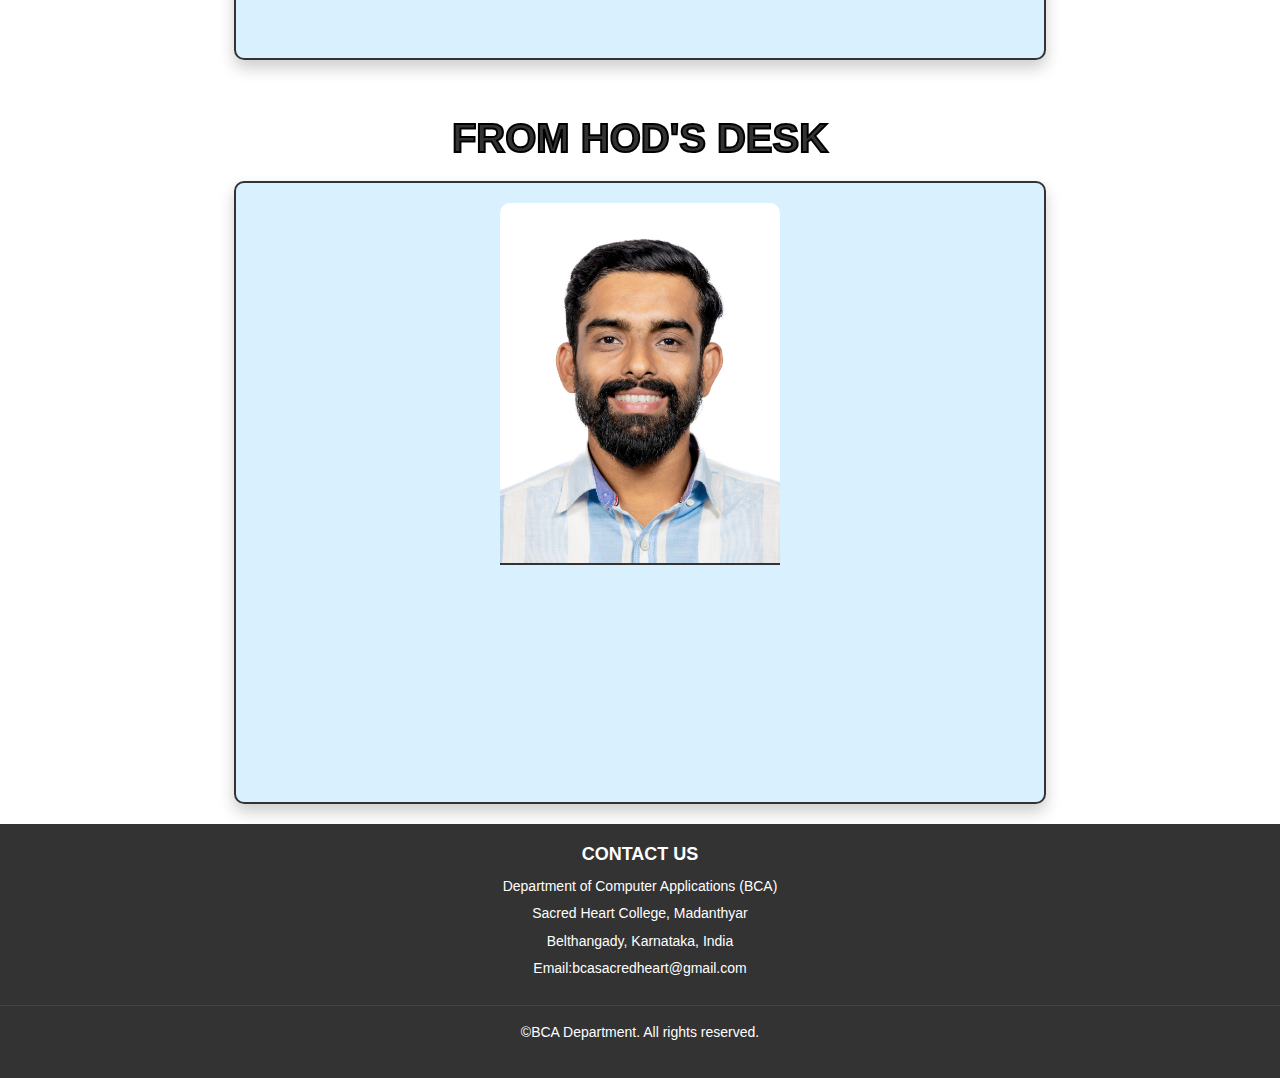
==== commit 8bb7046f: "Update index.html" ====
--- a/index.html
+++ b/index.html
@@ -134,7 +134,7 @@
       
         </div>
         <div class="footer-bottom">
-          <p>&copy; Department. All rights reserved.</p>
+          <p>&copy;BCA Department. All rights reserved.</p>
         </div>
       </footer>
 
--- a/css/faculty.css
+++ b/css/faculty.css
@@ -471,6 +471,9 @@
         align-items: center;
 
       }
+      .gradient-h1 {
+        font-size: 28px;
+      }
   }
 
   .button-89{
--- a/css/home.css
+++ b/css/home.css
@@ -185,15 +185,29 @@
 @media (max-width: 550px) {
     .desk-image {
         width: 260px; /* Change the image width to 25px on small screens */
-    }
+
+    }
+    #princ,#hod{
+        font-size: 27px;
+
+    }
+    
 }
 @media (max-width: 450px) {
     .desk-image {
         width: 245px; /* Change the image width to 25px on small screens */
     }
+    #princ,#hod{
+        font-size: 25px;
+
+    }
 }
 @media (max-width: 425px) {
     .desk-image {
         width: 220px; /* Change the image width to 25px on small screens */
     }
+    #princ,#hod{
+        font-size: 23px;
+
+    }
 }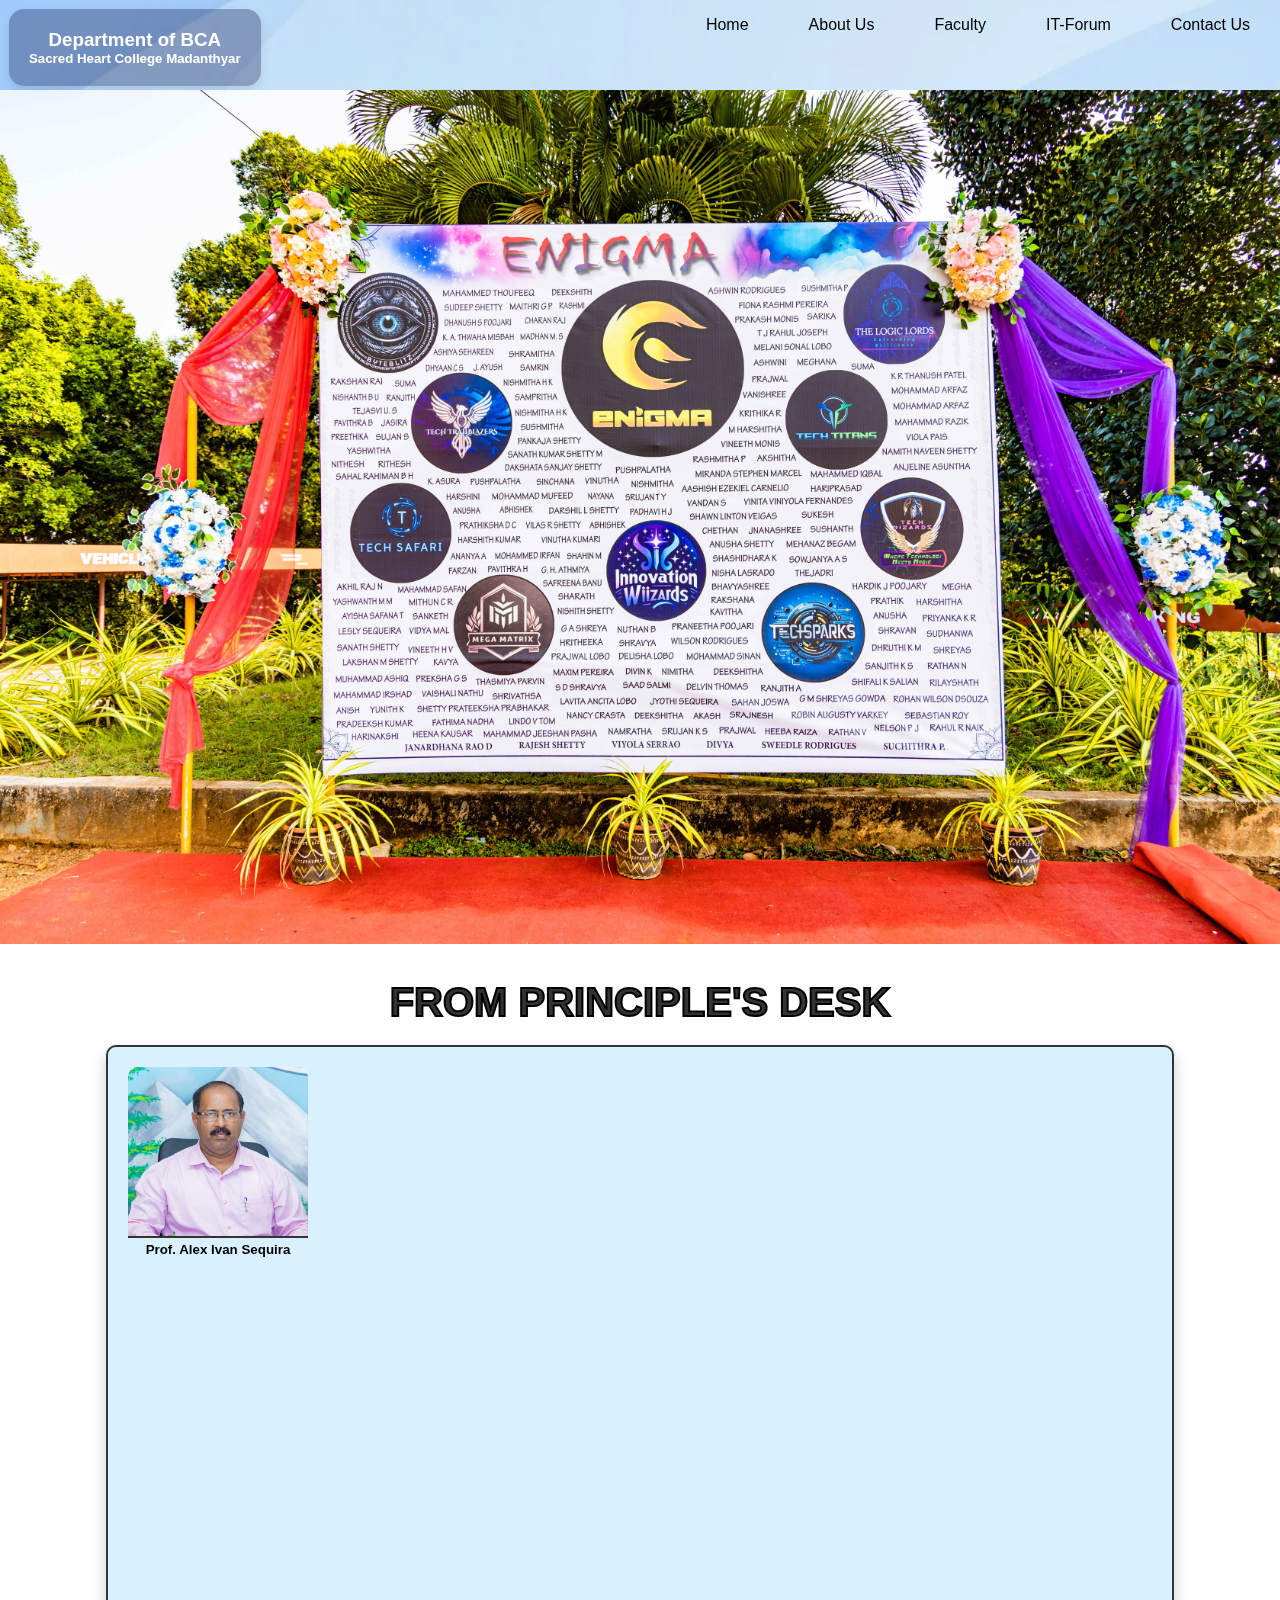
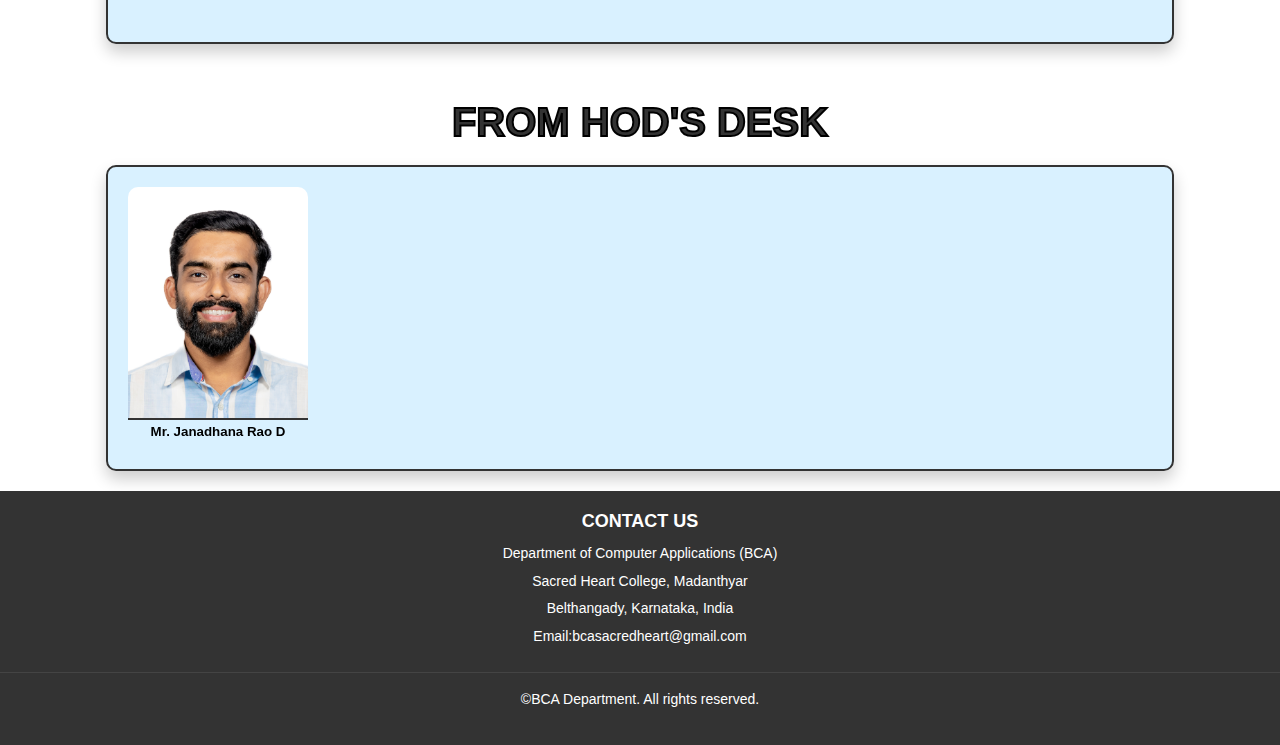
==== commit 26366567: "new" ====
--- a/index.html
+++ b/index.html
@@ -5,7 +5,7 @@
     <meta charset="UTF-8">
     <meta http-equiv="X-UA-Compatible" content="IE=edge">
     <meta name="viewport" content="width=device-width, initial-scale=1.0">
-    <title>BCA Department Website</title>
+    <title>BCA Department SHC</title>
     <link rel="stylesheet" href="style.css">
     <link rel="stylesheet" href="css/navbar.css">
     <link rel="stylesheet" href="css/faculty.css">
@@ -18,29 +18,34 @@
 
 <body>
     <!-- Navigation Bar -->
-     <div class="new-nav">
-    <input class="menu-icon" type="checkbox" id="menu-icon" name="menu-icon"/>
-    <label for="menu-icon"></label>
-    <nav class="nav"> 		
-        <ul class="pt-5">
-            <li><a href="index.html">Home</a></li>
-            <li><a href="pages/about.html" style="font-size: 30px;">About Us</a></li>
-            <li><a href="pages/faculty.html" style="font-size: 30px;">Faculty</a></li>
-            <li><a href="pages/it-forum.html" style="font-size: 30px;">IT-Forum</a></li>
-            <li><a href="pages/contact.html" style="font-size: 30px;">Contact Us</a></li>
-        </ul>
-    </nav>
+    <div class="new-nav">
+        <input class="menu-icon" type="checkbox" id="menu-icon" name="menu-icon" />
+        <label for="menu-icon"></label>
+        <nav class="nav">
+            <ul class="pt-5">
+                <li><a href="index.html">Home</a></li>
+                <li><a href="pages/about.html" style="font-size: 30px;">About Us</a></li>
+                <li><a href="pages/faculty.html" style="font-size: 30px;">Faculty</a></li>
+                <li><a href="pages/it-forum.html" style="font-size: 30px;">IT-Forum</a></li>
+                <li><a href="pages/contact.html" style="font-size: 30px;">Contact Us</a></li>
+            </ul>
+        </nav>
     </div>
     <nav class="side">
         <ul>
-            <li><div class="bcatitle"><h3>Department of BCA</h3>
-                <h5>Sacred Heart College Madanthyar</h5></li>  </div></li>
-            <li class="hideOnMobile"><a href="#" >Home</a></li>
-            <li class="hideOnMobile"><a href="pages/about.html" >About Us</a></li>
-            <li class="hideOnMobile"><a href="pages/faculty.html" >Faculty</a></li>
-            <li class="hideOnMobile"><a href="pages/it-forum.html" >IT-Forum</a></li>
-            <li class="hideOnMobile"><a href="pages/contact.html" >Contact Us</a></li>
-            
+            <li>
+                <div class="bcatitle">
+                    <h3>Department of BCA</h3>
+                    <h5>Sacred Heart College Madanthyar</h5>
+            </li>
+            </div>
+            </li>
+            <li class="hideOnMobile"><a href="#">Home</a></li>
+            <li class="hideOnMobile"><a href="pages/about.html">About Us</a></li>
+            <li class="hideOnMobile"><a href="pages/faculty.html">Faculty</a></li>
+            <li class="hideOnMobile"><a href="pages/it-forum.html">IT-Forum</a></li>
+            <li class="hideOnMobile"><a href="pages/contact.html">Contact Us</a></li>
+
         </ul>
     </nav>
 
@@ -48,8 +53,8 @@
     <div class="wave"></div>
     <div class="wave"></div>
     <div class="wave"></div>
-    
-    
+
+
     <!-- BACKGROUND  -->
 
     <!-- Content Section -->
@@ -79,25 +84,64 @@
             </div>
 
             <!-- slider end -->
-             <br><br>
-             <div>
+            <br><br>
+            <div>
                 <h6 id="princ">FROM PRINCIPLE'S DESK</h6>
 
-            <div class="principals-desk">
-                <img src="images/principal.jpg" alt="Principal Image" class="desk-image">
-                <p class="description">
-                    Welcome to the Principal's Desk! We are committed to providing quality education to all our students. Our school aims to foster growth and learning in a supportive environment.
-                    Welcome to the Principal's Desk! We are committed to providing quality education to all our students. Our school aims to foster growth and learning in a supportive environment.
-                    Welcome to the Principal's Desk! We are committed to providing quality education to all our students. Our school aims to foster growth and learning in a supportive environment.
-                    Welcome to the Principal's Desk! We are committed to providing quality education to all our students. Our school aims to foster growth and learning in a supportive environment.
-                    Welcome to the Principal's Desk! We are committed to providing quality education to all our students. Our school aims to foster growth and learning in a supportive environment.
-                    Welcome to the Principal's Desk! We are committed to providing quality education to all our students. Our school aims to foster growth and learning in a supportive environment.
-                    Welcome to the Principal's Desk! We are committed to providing quality education to all our students. Our school aims to foster growth and learning in a supportive environment.
-                    Welcome to the Principal's Desk! We are committed to providing quality education to all our students. Our school aims to foster growth and learning in a supportive environment.
-                    Welcome to the Principal's Desk! We are committed to providing quality education to all our students. Our school aims to foster growth and learning in a supportive environment.
-
-                </p>
-            </div></div>
+                <div class="principals-desk">
+                    <div class="name-pic">
+                        <img src="images/principal.jpg" alt="Principal Image" class="desk-image">
+                        <h6 class="name">Prof. Alex Ivan Sequira</h6>
+                    </div>
+                    <p class="description">
+                        ಅನ್ನದಾನಾತ್ ಪರಂ ದಾನಮ್, ವಿದ್ಯಾ ದಾನ ಮತಃ ಪರಂ । ಅನ್ನೇನ ಕ್ಷಣಿಕಾ ತೃಪ್ತಿ:, ಯಾವಜ್ಜೀವಂ ಚ ವಿದ್ಯಯಾ ।। :so
+                        goes a subhashita. Handing out food to the needy is considered a noble act of kindness, but
+                        providing education is nobler than that. Food will have a feel-good factor only temporarily. The
+                        satisfaction derived from education endures unto the last. Education is a primordial element in
+                        evolving a civilisation and a bulwark of empowerment. Considering the importance of education,
+                        individuals and institutions dedicated to serve the humankind, have strained every sinew to set
+                        up educational facilities that have proven positive ramifications in the nook and cranny of the
+                        nation. Apart from bridging the urban-rural divide, these facilities have helped the
+                        underprivileged sections to muster strength to stand up and get noticed. In the forefront of
+                        this noble mission, the CBE, Mangalore enjoys a distinct place. An array of learning centers
+                        established from time to time as per the need of the hour are a testimony to the service
+                        rendered to the society by the Missionaries. Sacred Heart College is one of the distinguished
+                        institutions managed by the CBE. Over the years the college has gone from one strength to
+                        another. Only stars have meteoric rise. Institutions rise in phases. The pulls and pressures of
+                        deficiencies bog down a young institution, but the undesirable situation is short lived.
+                        Interventional measures serve as pick- me- up. The unheralded rural setting has been a
+                        formidable challenge. The rustic young talent is restless to express itself here. A pragmatic
+                        approach of the Management has mitigated the hardships. In the last 15 – 20 years consolidation
+                        process has been constantly on. The results are tangible. Our students albeit their rustic
+                        background have risen to the occasion when it mattered the most and stood tall in the area of
+                        action – be it academic or cultural or sports and games. A big tally of medals earned by our
+                        students in the last couple of years is an unfailing testimony to the institutional efforts
+                        towards quality enhancement and accomplishment, fortitude and focus of the students as well as
+                        the intense will of all the Sacred Heart members to conquer. In the years that I have been
+                        assigned the leadership role at our esteemed institution, I have reasons to feel overwhelmed by
+                        the achievements of the College. Our talented young sports stars have displayed their mettle in
+                        the sporting arena in areas as diverse as Kabaddi, Football, Ball- badminton in both men and
+                        women sections at the University and State open Tournaments and returned with rich exploits. The
+                        icing on the cake is the dominant performance in the Football tournament. The acid test awaited
+                        the Institution this academic year, which incidentally happens to be the last year of my
+                        teaching and administrative career. The entire year was a beehive of activities as the college
+                        was in preparation mode for Reaccreditation by the NAAC. Every member of the Sacred Heart family
+                        contributed their lot to land the coveted top grade.
+
+                        'Together we can' were the buzz words and going an extra mile was the creed. Our sincere and
+                        focused efforts returned rich rewards. We retained the top grade 'A' in the Fourth cycle of NAAC
+                        accreditation. Not a mean achievement for a rural college!!!. The up ticking graph of academic
+                        facilities has been further bolstered by adding another batch to the BCA Programme. The roof top
+                        of the majestic indoor stadium has been given a facelift with additional safety features so as
+                        to make it withstand the vagaries of natural uncertainties. The efforts to make the campus a
+                        Centre for excellence are relentlessly on. The coming years hold much more to Sacred Heart
+                        College. May the legacy of dream, work and achieve continue forever. I am greatly indebted to
+                        the Management, thankful to the well wishers, grateful to my loving companions and happy for
+                        my dear students.
+
+                    </p>
+                </div>
+            </div>
             <br><br>
 
             <!-- From HOD's Desk -->
@@ -105,38 +149,48 @@
             <div>
                 <h6 id="hod">FROM HOD'S DESK</h6>
 
-            <div id="hodDesk" class="hod-desk">
-                <img src="images/jrd.jpg" alt="HOD Image" class="desk-image">
-                <p class="description">
-                    Welcome to the HOD's Desk! As the head of the department, I ensure that our faculty delivers the best education and guidance to our students, preparing them for future success.
-                    Welcome to the HOD's Desk! As the head of the department, I ensure that our faculty delivers the best education and guidance to our students, preparing them for future success.
-                    Welcome to the HOD's Desk! As the head of the department, I ensure that our faculty delivers the best education and guidance to our students, preparing them for future success.
-                    Welcome to the HOD's Desk! As the head of the department, I ensure that our faculty delivers the best education and guidance to our students, preparing them for future success.
-                    Welcome to the HOD's Desk! As the head of the department, I ensure that our faculty delivers the best education and guidance to our students, preparing them for future success.
-                    Welcome to the HOD's Desk! As the head of the department, I ensure that our faculty delivers the best education and guidance to our students, preparing them for future success.
-                </p>
-            </div></div>
-            
+                <div id="hodDesk" class="hod-desk">
+                    <div class="name-pic">
+                        <img src="images/jrd.jpg" alt="HOD Image" class="desk-image">
+                        <h6 class="name">Mr. Janadhana Rao D</h6>
+                    </div>
+                    <p class="description">
+                        Welcome to the HOD's Desk! As the head of the department, I ensure that our faculty delivers the
+                        best education and guidance to our students, preparing them for future success.
+                        Welcome to the HOD's Desk! As the head of the department, I ensure that our faculty delivers the
+                        best education and guidance to our students, preparing them for future success.
+                        Welcome to the HOD's Desk! As the head of the department, I ensure that our faculty delivers the
+                        best education and guidance to our students, preparing them for future success.
+                        Welcome to the HOD's Desk! As the head of the department, I ensure that our faculty delivers the
+                        best education and guidance to our students, preparing them for future success.
+                        Welcome to the HOD's Desk! As the head of the department, I ensure that our faculty delivers the
+                        best education and guidance to our students, preparing them for future success.
+                        Welcome to the HOD's Desk! As the head of the department, I ensure that our faculty delivers the
+                        best education and guidance to our students, preparing them for future success.
+                    </p>
+                </div>
+            </div>
+
         </div>
     </div>
 
     <!-- Footer Section -->
     <footer class="footer">
         <div class="footer-container">
-          <div class="footer-section contact-details">
-            <h2 class="footer-heading">Contact Us</h2>
-            <p>Department of Computer Applications (BCA)</p>
-            <p>Sacred Heart College, Madanthyar</p>
-            <p>Belthangady, Karnataka, India</p>
-            <!-- <p>Phone: +91-12345-67890</p> -->
-            <p>Email:bcasacredheart@gmail.com</p>
-          </div>
-      
+            <div class="footer-section contact-details">
+                <h2 class="footer-heading">Contact Us</h2>
+                <p>Department of Computer Applications (BCA)</p>
+                <p>Sacred Heart College, Madanthyar</p>
+                <p>Belthangady, Karnataka, India</p>
+                <!-- <p>Phone: +91-12345-67890</p> -->
+                <p>Email:bcasacredheart@gmail.com</p>
+            </div>
+
         </div>
         <div class="footer-bottom">
-          <p>&copy;BCA Department. All rights reserved.</p>
+            <p>&copy;BCA Department. All rights reserved.</p>
         </div>
-      </footer>
+    </footer>
 
     <script src="javascript/navbar.js"></script>
     <script src="javascript/faculty.js"></script>
--- a/css/home.css
+++ b/css/home.css
@@ -70,7 +70,7 @@
 92.7%{
     left: -900%;
 }
-97.7%{
+100%{
     left: -900%;
 }
 
@@ -86,7 +86,7 @@
 }
 
 .principals-desk {
-    width: 60%;
+    width: 80%;
     margin: 20px auto;
     text-align: center;
     border: 2px solid #333;
@@ -99,7 +99,7 @@
 }
 
 .desk-image {
-    width: 280px;
+    width: 180px;
     border-bottom: 2px solid #333;
     border-radius: 10px 10px 0 0;
 }
@@ -145,7 +145,7 @@
     -webkit-text-stroke: 2px black;
 }
 .hod-desk {
-    width: 60%;
+    width: 80%;
     margin: 20px auto;
     text-align: center;
     border: 2px solid #333;
@@ -184,30 +184,51 @@
 
 @media (max-width: 550px) {
     .desk-image {
-        width: 260px; /* Change the image width to 25px on small screens */
+        width: 160px; /* Change the image width to 25px on small screens */
 
     }
     #princ,#hod{
         font-size: 27px;
 
     }
-    
+    .principals-desk,.hod-desk{
+        width: 80vw;
+    }
 }
 @media (max-width: 450px) {
     .desk-image {
-        width: 245px; /* Change the image width to 25px on small screens */
+        width: 140px; /* Change the image width to 25px on small screens */
     }
     #princ,#hod{
         font-size: 25px;
 
     }
+    .principals-desk,.hod-desk{
+        width: 75vw;
+    }
 }
 @media (max-width: 425px) {
     .desk-image {
-        width: 220px; /* Change the image width to 25px on small screens */
+        width: 120px; /* Change the image width to 25px on small screens */
     }
     #princ,#hod{
         font-size: 23px;
 
     }
+    .principals-desk,.hod-desk{
+        width: 70vw;
+    }
+}
+.desk-image{
+    
+}
+.name-pic{
+    float: left;
+    padding-right: 2%;
+}
+.name{
+    font-size: smaller;
+}
+.description{
+text-align: left;
 }